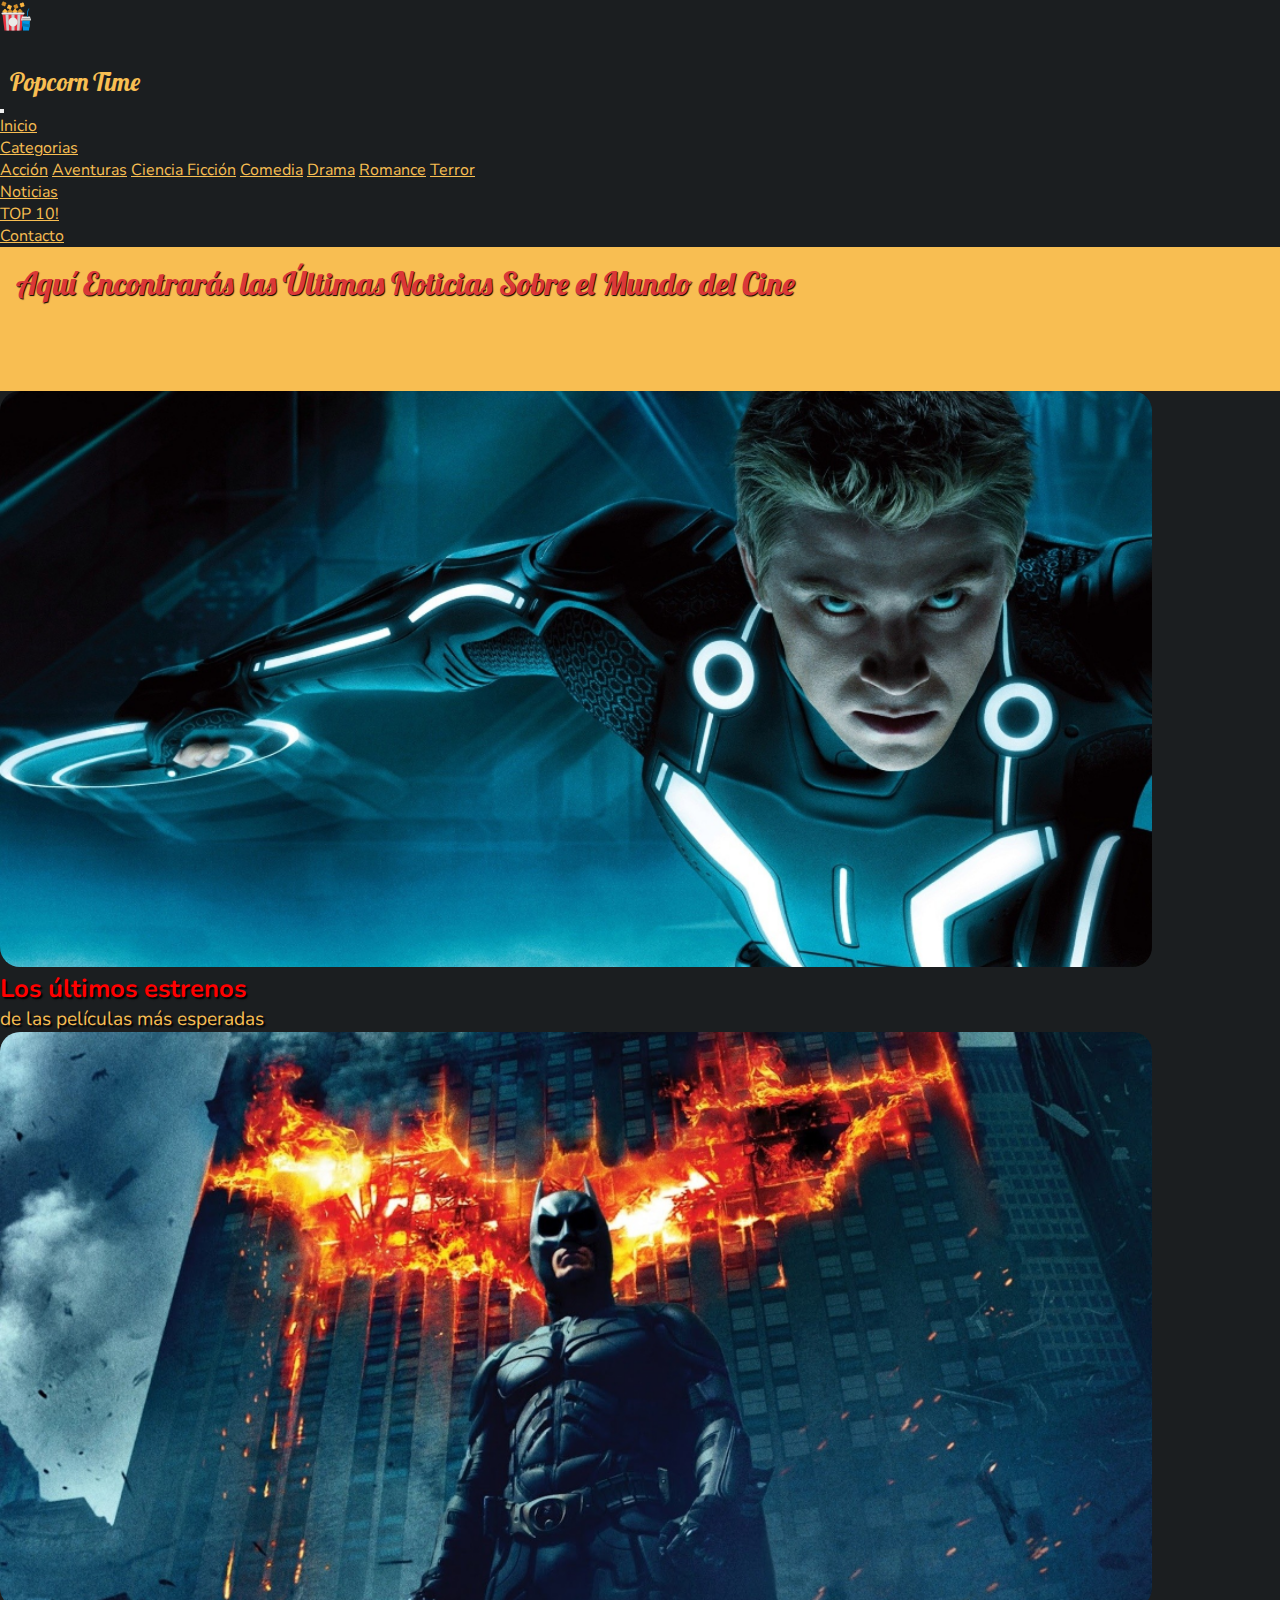
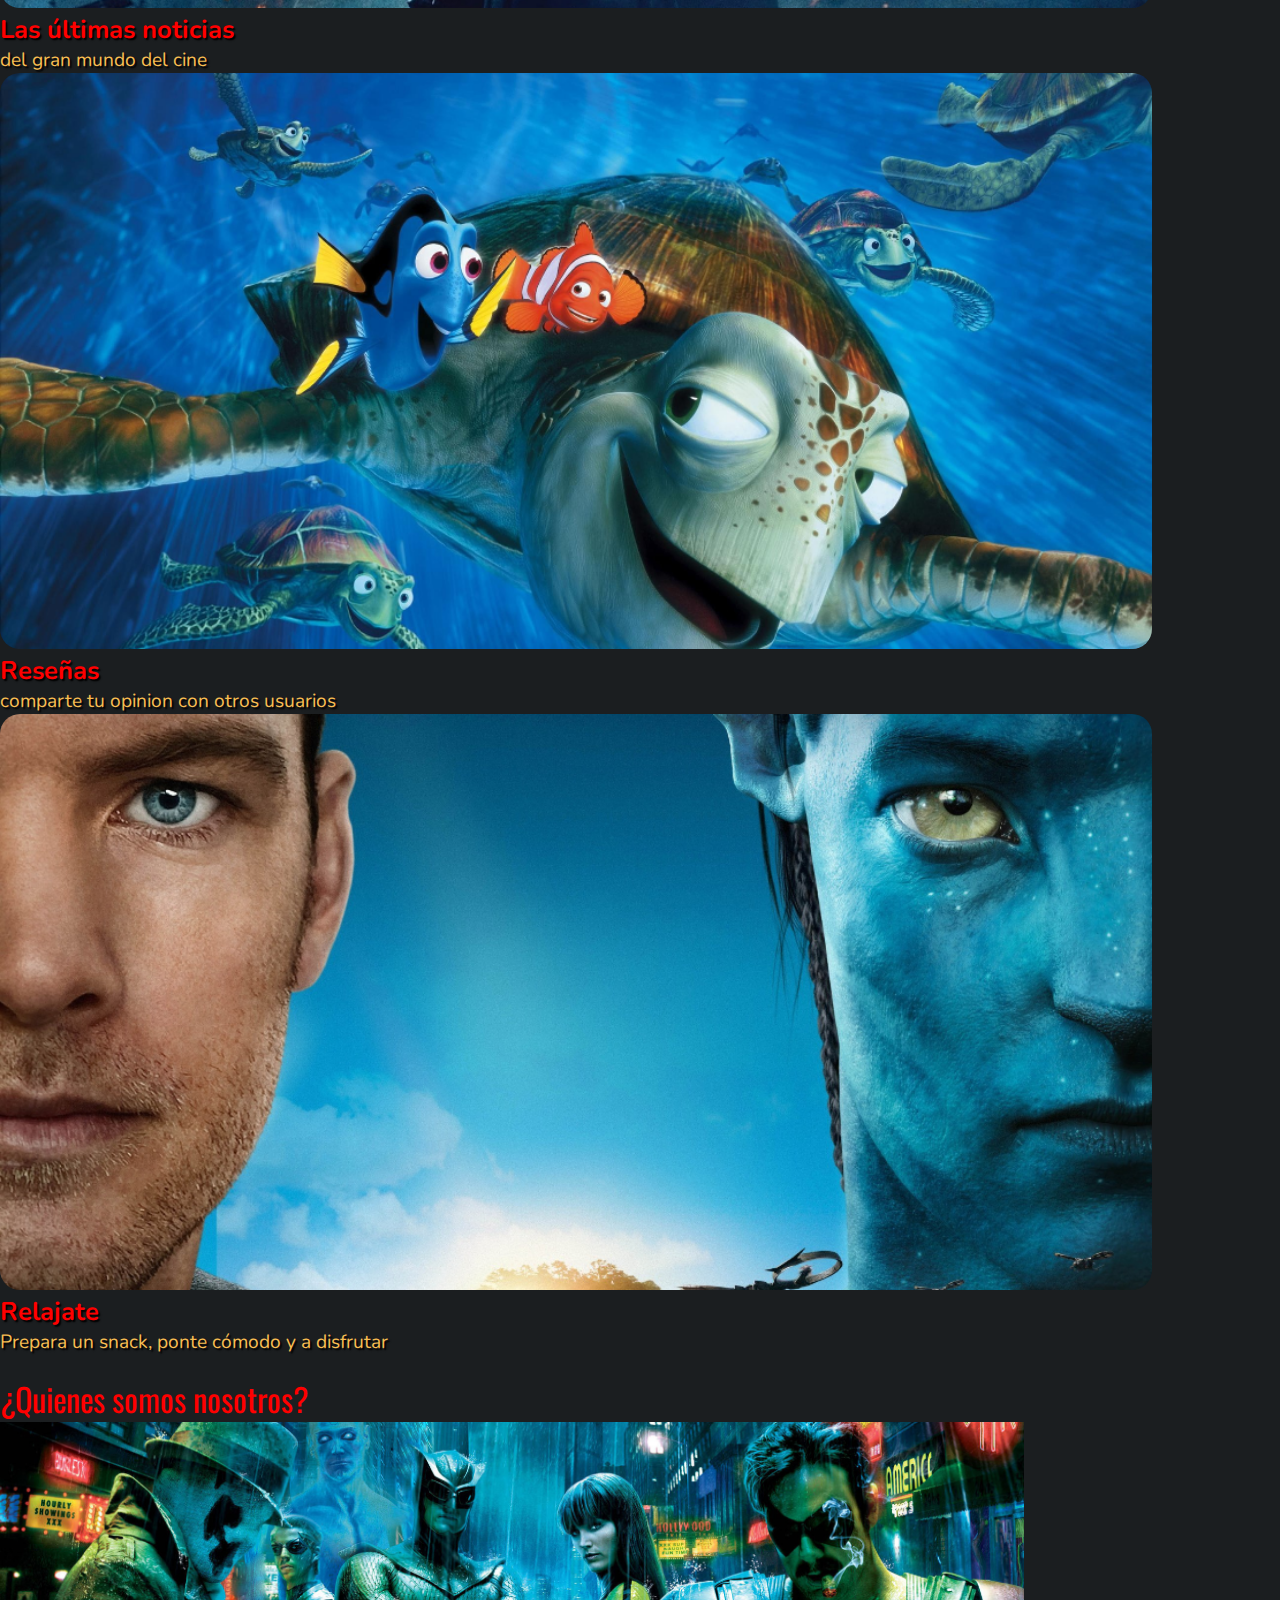
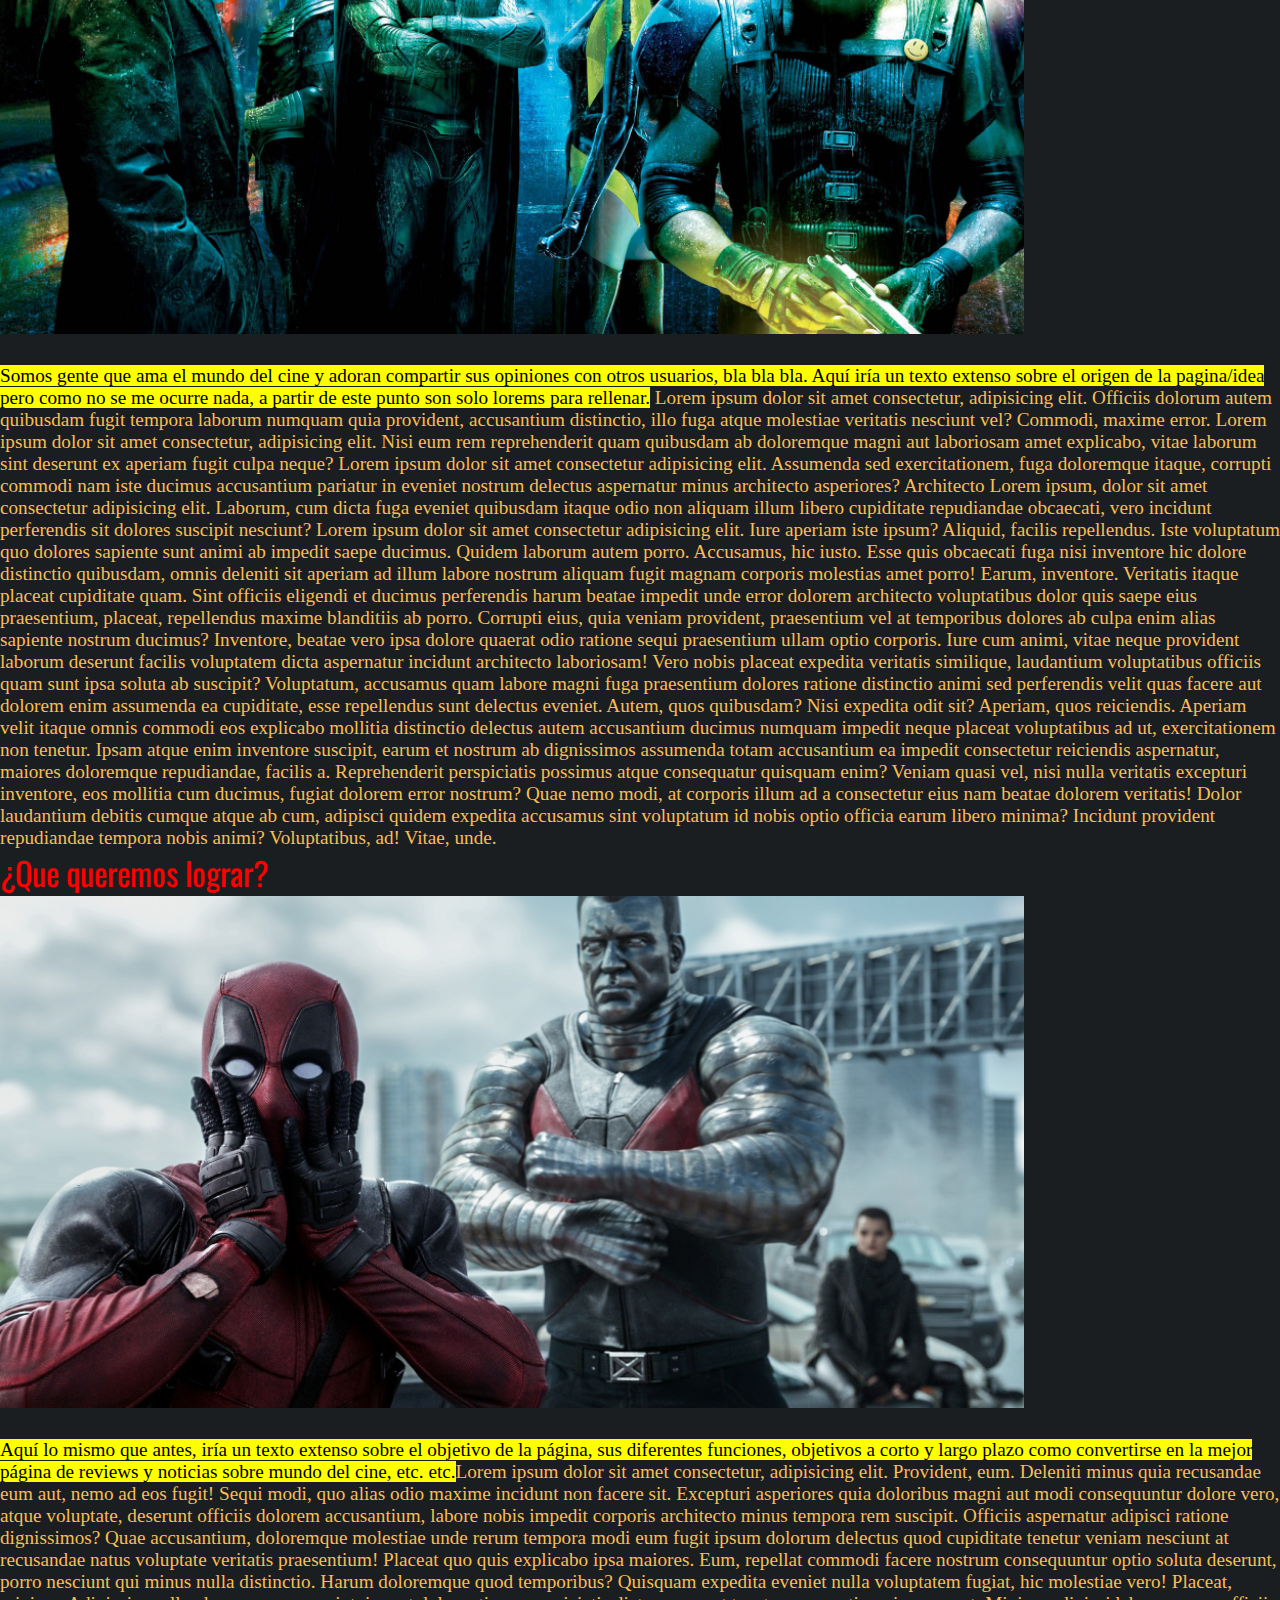
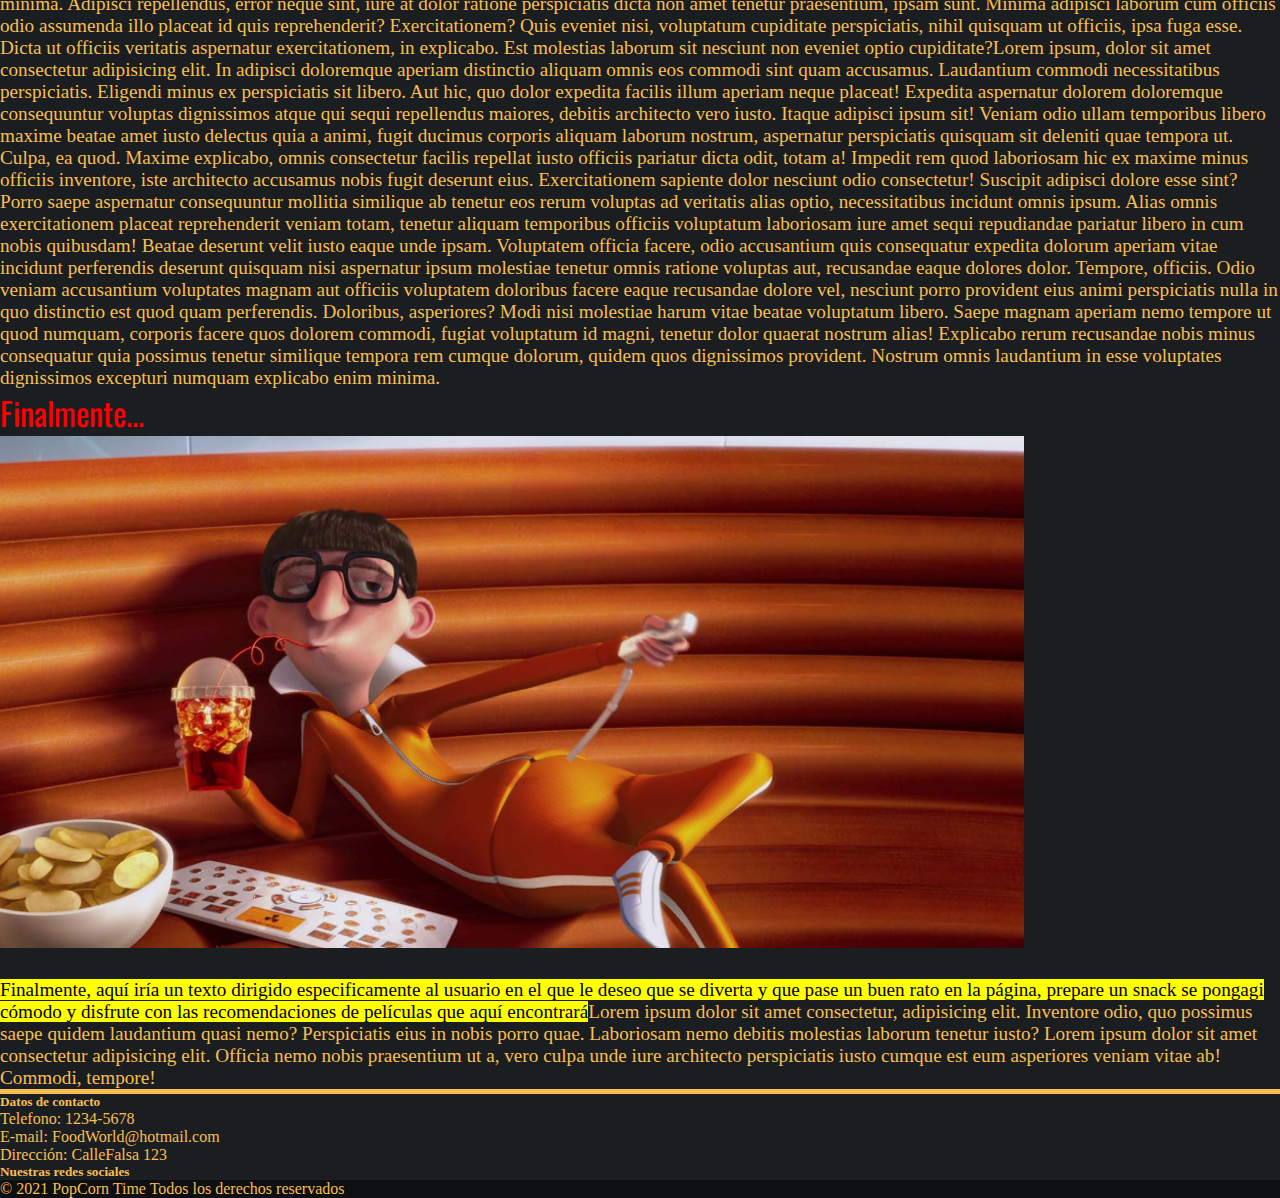
==== index.html @ 44a339ab "Cambios para segunda entrega del proyecto final" ====
<!DOCTYPE html>
<html lang="es">
<head>
    <meta charset="UTF-8">
    <meta http-equiv="X-UA-Compatible" content="IE=edge">
    <meta name="viewport" content="width=device-width, initial-scale=1.0">
    <!-- Font Awesome -->
    <link rel="stylesheet" href="https://cdnjs.cloudflare.com/ajax/libs/font-awesome/6.0.0-beta3/css/all.min.css"
    integrity="sha512-Fo3rlrZj/k7ujTnHg4CGR2D7kSs0v4LLanw2qksYuRlEzO+tcaEPQogQ0KaoGN26/zrn20ImR1DfuLWnOo7aBA=="
    crossorigin="anonymous" referrerpolicy="no-referrer" />
    <!-- Google Fonts -->
    <link rel="preconnect" href="https://fonts.googleapis.com">
    <link rel="preconnect" href="https://fonts.gstatic.com" crossorigin>
    <link href="https://fonts.googleapis.com/css2?family=Pushster&display=swap" rel="stylesheet">

    <link rel="preconnect" href="https://fonts.googleapis.com">
    <link rel="preconnect" href="https://fonts.gstatic.com" crossorigin>
    <link href="https://fonts.googleapis.com/css2?family=Nunito:wght@700&display=swap" rel="stylesheet">

    <link rel="preconnect" href="https://fonts.googleapis.com">
    <link rel="preconnect" href="https://fonts.gstatic.com" crossorigin>
    <link href="https://fonts.googleapis.com/css2?family=Barlow&family=Oswald&display=swap" rel="stylesheet">

    <!-- Animate.css -->
    <link rel="stylesheet" href="https://cdnjs.cloudflare.com/ajax/libs/animate.css/4.1.1/animate.min.css">
    <!-- Bootstrap -->
    <link rel="stylesheet" href="https://cdn.jsdelivr.net/npm/bootstrap@4.6.1/dist/css/bootstrap.min.css"
        integrity="sha384-zCbKRCUGaJDkqS1kPbPd7TveP5iyJE0EjAuZQTgFLD2ylzuqKfdKlfG/eSrtxUkn" crossorigin="anonymous">
    <!-- Mi CSS -->
    <link rel="stylesheet" href="css/estilos.css">

    <title>Home</title>
</head>

<!-- Inicio Barra de navegación -->
<body>
    <nav class="navbar navbar-expand-lg navbar-dark bg-dark">
        <img src="assets/icons/popcorn.png" class="logoimg"  alt="Logo">
        <p class="navbar-brand" id="logo" href="#">Popcorn Time</p>
        <button class="navbar-toggler navbar-toggler-right collapsed" type="button" data-toggle="collapse"
            data-target="#navb" aria-expanded="false">
            <span class="navbar-toggler-icon"></span>
        </button>

        <div class="navbar-collapse collapse" id="navb">
            <ul class="menu navbar-nav ml-auto" id="nav">
                <li class="nav-item active">
                    <a class="nav-link" href="#">Inicio</a>
                </li>
                <li class="nav-item active dropdown">
                    <a class="menu nav-link dropdown-toggle" href="#" data-toggle="dropdown">
                      Categorias
                    </a>
                    <div class="dropdown-menu bg-dark">
                      <a class="dropdown-item dropitem" href="#">Acción</a>
                      <a class="dropdown-item dropitem" href="#">Aventuras</a>
                      <a class="dropdown-item dropitem" href="#">Ciencia Ficción</a>
                      <a class="dropdown-item dropitem" href="#">Comedia</a>
                      <a class="dropdown-item dropitem" href="#">Drama</a>
                      <a class="dropdown-item dropitem" href="#">Romance</a>
                      <a class="dropdown-item dropitem" href="#">Terror</a>
                    </div>
                  </li>
                <li class="nav-item active">
                    <a class="nav-link" href="#">Noticias</a>
                </li>
                <li class="nav-item active top10">
                    <a class="nav-link" href="#">TOP 10!</a>
                </li>
                <li class="nav-item active">
                    <a class="nav-link" href="pag/contacto.html">Contacto</a>
                </li>
            </ul>
        </div>
    </nav>
    <!-- Fin de barra de navegación -->

<div class="container-fluid" id="title">
    <p class="text-center animate__animated animate__zoomIn">Aquí Encontrarás las Últimas Noticias Sobre el Mundo del Cine </p>
</div>  

    <!-- Inicio Carousel -->
    <div class="car">
        <div id="demo" class="carousel slide" data-ride="carousel">
    
            <ul class="carousel-indicators">
              <li data-target="#demo" data-slide-to="0" class="active"></li>
              <li data-target="#demo" data-slide-to="1"></li>
              <li data-target="#demo" data-slide-to="2"></li>
              <li data-target="#demo" data-slide-to="3"></li>
            </ul>
          
            <div class="carousel-inner">
              <div class="carousel-item active">
                <img class="img-fluid mx-auto d-block" src="assets/img/car1.png" alt="Img1">
                    <div class="carousel-caption">
                        <h3 class="size3">Los últimos estrenos</h3>
                        <p class="size2">de las películas más esperadas</p>
                    </div>
              </div>
              <div class="carousel-item">
                <a href="#"><img class="img-fluid mx-auto d-block" src="assets/img/car2.png" alt="Img2"></a>
                    <div class="carousel-caption">
                        <h3 class="size3">Las últimas noticias</h3>
                        <p class="size2">del gran mundo del cine</p>
                    </div>
              </div>
              <div class="carousel-item">
                <img class="img-fluid mx-auto d-block" src="assets/img/car3.png" alt="Img3">
                    <div class="carousel-caption">
                        <h3 class="size3">Reseñas</h3>
                        <p class="size2">comparte tu opinion con otros usuarios</p>
                    </div>
              </div>
              <div class="carousel-item">
                <img class="img-fluid mx-auto d-block" src="assets/img/car4.png" alt="Img4">
                    <div class="carousel-caption">
                        <h3 class="size3">Relajate</h3>
                        <p class="size2">Prepara un snack, ponte cómodo y a disfrutar</p>
                    </div>
              </div>
            </div>
          
            <a class="carousel-control-prev" href="#demo" data-slide="prev">
              <span class="carousel-control-prev-icon"></span>
            </a>
            <a class="carousel-control-next" href="#demo" data-slide="next">
              <span class="carousel-control-next-icon"></span>
            </a>
          
        </div>
    </div>
<!-- Fin del carousel -->

<p class="sectitle text-center color5 size4">¿Quienes somos nosotros?</p>
<img class="img-fluid rounded mx-auto d-block image"  src="assets/img/index1.png" alt="img3"> 

<div class="container">
        <p class="text-center color1 size2">
        <mark>Somos gente que ama el mundo del cine y adoran compartir sus opiniones con otros usuarios, bla bla bla. Aquí iría un texto extenso sobre el origen de la pagina/idea pero como no se me ocurre nada, a partir de este punto son solo lorems para rellenar.</mark> Lorem ipsum dolor sit amet consectetur, adipisicing elit. Officiis dolorum autem quibusdam fugit tempora laborum numquam quia provident, accusantium distinctio, illo fuga atque molestiae veritatis nesciunt vel? Commodi, maxime error. Lorem ipsum dolor sit amet consectetur, adipisicing elit. Nisi eum rem reprehenderit quam quibusdam ab doloremque magni aut laboriosam amet explicabo, vitae laborum sint deserunt ex aperiam fugit culpa neque? Lorem ipsum dolor sit amet consectetur adipisicing elit. Assumenda sed exercitationem, fuga doloremque itaque, corrupti commodi nam iste ducimus accusantium pariatur in eveniet nostrum delectus aspernatur minus architecto asperiores? Architecto Lorem ipsum, dolor sit amet consectetur adipisicing elit. Laborum, cum dicta fuga eveniet quibusdam itaque odio non aliquam illum libero cupiditate repudiandae obcaecati, vero incidunt perferendis sit dolores suscipit nesciunt?
        Lorem ipsum dolor sit amet consectetur adipisicing elit. Iure aperiam iste ipsum? Aliquid, facilis repellendus. Iste voluptatum quo dolores sapiente sunt animi ab impedit saepe ducimus. Quidem laborum autem porro.
        Accusamus, hic iusto. Esse quis obcaecati fuga nisi inventore hic dolore distinctio quibusdam, omnis deleniti sit aperiam ad illum labore nostrum aliquam fugit magnam corporis molestias amet porro! Earum, inventore.
        Veritatis itaque placeat cupiditate quam. Sint officiis eligendi et ducimus perferendis harum beatae impedit unde error dolorem architecto voluptatibus dolor quis saepe eius praesentium, placeat, repellendus maxime blanditiis ab porro.
        Corrupti eius, quia veniam provident, praesentium vel at temporibus dolores ab culpa enim alias sapiente nostrum ducimus? Inventore, beatae vero ipsa dolore quaerat odio ratione sequi praesentium ullam optio corporis.
        Iure cum animi, vitae neque provident laborum deserunt facilis voluptatem dicta aspernatur incidunt architecto laboriosam! Vero nobis placeat expedita veritatis similique, laudantium voluptatibus officiis quam sunt ipsa soluta ab suscipit?
        Voluptatum, accusamus quam labore magni fuga praesentium dolores ratione distinctio animi sed perferendis velit quas facere aut dolorem enim assumenda ea cupiditate, esse repellendus sunt delectus eveniet. Autem, quos quibusdam?
        Nisi expedita odit sit? Aperiam, quos reiciendis. Aperiam velit itaque omnis commodi eos explicabo mollitia distinctio delectus autem accusantium ducimus numquam impedit neque placeat voluptatibus ad ut, exercitationem non tenetur.
        Ipsam atque enim inventore suscipit, earum et nostrum ab dignissimos assumenda totam accusantium ea impedit consectetur reiciendis aspernatur, maiores doloremque repudiandae, facilis a. Reprehenderit perspiciatis possimus atque consequatur quisquam enim?
        Veniam quasi vel, nisi nulla veritatis excepturi inventore, eos mollitia cum ducimus, fugiat dolorem error nostrum? Quae nemo modi, at corporis illum ad a consectetur eius nam beatae dolorem veritatis!
        Dolor laudantium debitis cumque atque ab cum, adipisci quidem expedita accusamus sint voluptatum id nobis optio officia earum libero minima? Incidunt provident repudiandae tempora nobis animi? Voluptatibus, ad! Vitae, unde.
        </p> 

</div>

<p class="sectitle text-center color5 size4">¿Que queremos lograr?</p>
<img class="img-fluid rounded mx-auto d-block image"  src="assets/img/index2.png" alt="img2">

<div class="container">
        <p class="text-center color1 size2">
        <mark>Aquí lo mismo que antes, iría un texto extenso sobre el objetivo de la página, sus diferentes funciones, objetivos a corto y largo plazo como convertirse en la mejor página de reviews y noticias sobre mundo del cine, etc. etc.</mark>Lorem ipsum dolor sit amet consectetur, adipisicing elit. Provident, eum. Deleniti minus quia recusandae eum aut, nemo ad eos fugit! Sequi modi, quo alias odio maxime incidunt non facere sit.
        Excepturi asperiores quia doloribus magni aut modi consequuntur dolore vero, atque voluptate, deserunt officiis dolorem accusantium, labore nobis impedit corporis architecto minus tempora rem suscipit. Officiis aspernatur adipisci ratione dignissimos?
        Quae accusantium, doloremque molestiae unde rerum tempora modi eum fugit ipsum dolorum delectus quod cupiditate tenetur veniam nesciunt at recusandae natus voluptate veritatis praesentium! Placeat quo quis explicabo ipsa maiores.
        Eum, repellat commodi facere nostrum consequuntur optio soluta deserunt, porro nesciunt qui minus nulla distinctio. Harum doloremque quod temporibus? Quisquam expedita eveniet nulla voluptatem fugiat, hic molestiae vero! Placeat, minima.
        Adipisci repellendus, error neque sint, iure at dolor ratione perspiciatis dicta non amet tenetur praesentium, ipsam sunt. Minima adipisci laborum cum officiis odio assumenda illo placeat id quis reprehenderit? Exercitationem?
        Quis eveniet nisi, voluptatum cupiditate perspiciatis, nihil quisquam ut officiis, ipsa fuga esse. Dicta ut officiis veritatis aspernatur exercitationem, in explicabo. Est molestias laborum sit nesciunt non eveniet optio cupiditate?Lorem ipsum, dolor sit amet consectetur adipisicing elit. In adipisci doloremque aperiam distinctio aliquam omnis eos commodi sint quam accusamus. Laudantium commodi necessitatibus perspiciatis. Eligendi minus ex perspiciatis sit libero.
        Aut hic, quo dolor expedita facilis illum aperiam neque placeat! Expedita aspernatur dolorem doloremque consequuntur voluptas dignissimos atque qui sequi repellendus maiores, debitis architecto vero iusto. Itaque adipisci ipsum sit!
        Veniam odio ullam temporibus libero maxime beatae amet iusto delectus quia a animi, fugit ducimus corporis aliquam laborum nostrum, aspernatur perspiciatis quisquam sit deleniti quae tempora ut. Culpa, ea quod.
        Maxime explicabo, omnis consectetur facilis repellat iusto officiis pariatur dicta odit, totam a! Impedit rem quod laboriosam hic ex maxime minus officiis inventore, iste architecto accusamus nobis fugit deserunt eius.
        Exercitationem sapiente dolor nesciunt odio consectetur! Suscipit adipisci dolore esse sint? Porro saepe aspernatur consequuntur mollitia similique ab tenetur eos rerum voluptas ad veritatis alias optio, necessitatibus incidunt omnis ipsum.
        Alias omnis exercitationem placeat reprehenderit veniam totam, tenetur aliquam temporibus officiis voluptatum laboriosam iure amet sequi repudiandae pariatur libero in cum nobis quibusdam! Beatae deserunt velit iusto eaque unde ipsam.
        Voluptatem officia facere, odio accusantium quis consequatur expedita dolorum aperiam vitae incidunt perferendis deserunt quisquam nisi aspernatur ipsum molestiae tenetur omnis ratione voluptas aut, recusandae eaque dolores dolor. Tempore, officiis.
        Odio veniam accusantium voluptates magnam aut officiis voluptatem doloribus facere eaque recusandae dolore vel, nesciunt porro provident eius animi perspiciatis nulla in quo distinctio est quod quam perferendis. Doloribus, asperiores?
        Modi nisi molestiae harum vitae beatae voluptatum libero. Saepe magnam aperiam nemo tempore ut quod numquam, corporis facere quos dolorem commodi, fugiat voluptatum id magni, tenetur dolor quaerat nostrum alias!
        Explicabo rerum recusandae nobis minus consequatur quia possimus tenetur similique tempora rem cumque dolorum, quidem quos dignissimos provident. Nostrum omnis laudantium in esse voluptates dignissimos excepturi numquam explicabo enim minima.
        </p>
</div>

<p class="sectitle text-center color5 size4">Finalmente...</p>
<img class="img-fluid rounded mx-auto d-block image"  src="assets/img/index3.png" alt="img2">

<div class="container">
    <p class="text-center color1 size2">
        <mark>Finalmente, aquí iría un texto dirigido especificamente al usuario en el que le deseo que se diverta y que pase un buen rato en la página, prepare un snack se pongagi cómodo y disfrute con las recomendaciones de películas que aquí encontrará</mark>Lorem ipsum dolor sit amet consectetur, adipisicing elit. Inventore odio, quo possimus saepe quidem laudantium quasi nemo? Perspiciatis eius in nobis porro quae. Laboriosam nemo debitis molestias laborum tenetur iusto?
        Lorem ipsum dolor sit amet consectetur adipisicing elit. Officia nemo nobis praesentium ut a, vero culpa unde iure architecto perspiciatis iusto cumque est eum asperiores veniam vitae ab! Commodi, tempore!
    </p>
</div>
<div>

</div>

<!-- Inicio del footer -->

<div class="footerdiv container-fluid"></div>
<!-- Esto es para hacer la linea coloreada para dividir el footer del resto de la página -->

<footer class="text-center color1 bg-dark">

    <div class="container p-4">
        <div class="row">
            <div class="col-lg-6 col-md-12 mb-4 mb-md-0">
                <h5 class="contact text-uppercase text-left">Datos de contacto</h5>
                <ul class="contact text-left">
                    <li>Telefono: 1234-5678</li>
                    <li>E-mail: FoodWorld@hotmail.com</li>
                    <li>Dirección: CalleFalsa 123</li>
                </ul>
            </div>
            <div class="col-lg-6 col-md-12 mb-4 mb-md-0">
                <h5 class="text-uppercase">Nuestras redes sociales</h5>
                <div class="social size4 col">
                    <a href="#"><i class="fab fa-facebook"></i></a>
                    <a href="#"><i class="fab fa-twitter"></i></a>
                    <a href="#"><i class="fab fa-instagram"></i></a>
                    <a href="#"><i class="fab fa-whatsapp"></i></a>
                </div>
                
            </div>
        </div>
    </div>
    <div class="text-center p-1" id="copyright">
     © 2021 PopCorn Time Todos los derechos reservados
    </div>

</footer>
<!-- Fin del footer -->



    <script src="https://cdn.jsdelivr.net/npm/jquery@3.5.1/dist/jquery.slim.min.js"
        integrity="sha384-DfXdz2htPH0lsSSs5nCTpuj/zy4C+OGpamoFVy38MVBnE+IbbVYUew+OrCXaRkfj" crossorigin="anonymous">
    </script>
    <script src="https://cdn.jsdelivr.net/npm/popper.js@1.16.1/dist/umd/popper.min.js"
        integrity="sha384-9/reFTGAW83EW2RDu2S0VKaIzap3H66lZH81PoYlFhbGU+6BZp6G7niu735Sk7lN" crossorigin="anonymous">
    </script>
    <script src="https://cdn.jsdelivr.net/npm/bootstrap@4.6.1/dist/js/bootstrap.min.js"
        integrity="sha384-VHvPCCyXqtD5DqJeNxl2dtTyhF78xXNXdkwX1CZeRusQfRKp+tA7hAShOK/B/fQ2" crossorigin="anonymous">
    </script>
</body>

</html>
---- css/estilos.css ----
*{
    margin: 0;
    padding: 0;
    box-sizing: border-box;
}
.row{
    margin-right: 0px;
    margin-left: 0px;
}
html{
    scroll-behavior: smooth;
}
p::selection{
    color: black;
    background: rgb(248, 190, 82);
}
a::selection{
    color: black;
    background: rgb(248, 190, 82);
}
 
/* Paleta de colores */
.color1{
   color: rgb(248, 190, 82); 
}
.color2{
    color: white;
}
.color3{
    color: black;
}
.color4{
    color: wheat;
}
.color5{
    color: red;
}

/* Tamaños */

.size1{
    font-size: 1vw;
}
.size2{
    font-size: 1.5vw;
}
.size3{
    font-size: 2vw;
}
.size4{
    font-size: 2.5vw;
}
.size5{
    font-size: 3vw;
}
/* ----------------- */

body{
    min-height: 100vh;
    background-color: #1b1e20;
}
.body2{
    min-height: 100vh;
    background-color: brown;
}
#logo{
    color: rgb(248, 190, 82);
    padding-left: 10px;
    font-size: 25px;
    font-family: 'Pushster', cursive;
}
.logoimg{
    padding-bottom: 30px;
}
#navb a{
    color: rgb(248, 190, 82);
    font-family: 'Nunito', sans-serif;
}
.navbar a:hover{
    background-color: rgb(81, 87, 94);
    border-radius: 10px;
}
#title{
    background-color: rgb(248, 190, 82);
}
#title p{
    color:rgb(218, 56, 56);
    text-shadow: 1px 1px 1px black;
    padding: 1rem;
    font-size: 2.5vw;
    font-family: 'Pushster', cursive;
}
#title2{
    background-color: rgb(248, 190, 82);
}
#title2 p{
    color:rgb(218, 56, 56);
    text-shadow: 1px 1px 1px black;
    padding: 1rem;
    font-size: 2.5vw;
    font-family: 'Nunito', sans-serif;
}

/* Inicio del carousel */
.car{
    padding-bottom: 20px;
}
.carousel-item .img-fluid {
    width:90%;
    height:100%;
}
.carousel-item h3{
    color: red;
    text-shadow: 1.5px 1.5px 1.5px black;
    font-family: 'Nunito', sans-serif;
}
.carousel-item p{
    color: rgb(248, 190, 82);
    text-shadow: 1.5px 1.5px 1.5px black;
    font-family: 'Nunito', sans-serif;
}
.carousel-inner img{
    border-radius: 20px;
}
/* Esto es para cambiar el color de los controles del carousel */
.carousel-indicators li{
    background-color: rgb(248, 190, 82);
}
.carousel-control-prev-icon{
    background-image: url("data:image/svg+xml;charset=utf8,%3Csvg xmlns='http://www.w3.org/2000/svg' fill='rgb(248, 190, 82)' viewBox='0 0 8 8'%3E%3Cpath d='M5.25 0l-4 4 4 4 1.5-1.5-2.5-2.5 2.5-2.5-1.5-1.5z'/%3E%3C/svg%3E")
}
.carousel-control-next-icon{
    background-image: url("data:image/svg+xml;charset=utf8,%3Csvg xmlns='http://www.w3.org/2000/svg' fill='rgb(248, 190, 82)' viewBox='0 0 8 8'%3E%3Cpath d='M2.75 0l-1.5 1.5 2.5 2.5-2.5 2.5 1.5 1.5 4-4-4-4z'/%3E%3C/svg%3E")
}
/* ---------------------- Fin del carousel ------------------- */


.image{
    width: 80%;
    padding-bottom: 3vh;
}
.sectitle{
    font-family: 'Barlow', sans-serif;
    font-family: 'Oswald', sans-serif;
}
form{    
    padding-left: 10px;
    padding-bottom: 30px;
}
label{
    color: rgb(248, 190, 82);
    font-family: 'Nunito', sans-serif;
}
iframe{
    padding-top: 5vh;
    max-width: 100%;
}




/* Inicio del footer */
.footerdiv{
    height:5px;
    background-color: rgb(248, 190, 82);
}
footer ul{
    list-style: none;
}
#copyright{
    background-color: rgba(0, 0, 0, 0.486);
}
.fab{
    color: rgb(248, 190, 82);
}
.social{
    letter-spacing: 5px;
}
.social i:hover{
    color: red;
}
/* Fin del footer */

@media (max-width: 991px){
    .contact{
    text-align: center !important;
    }
}
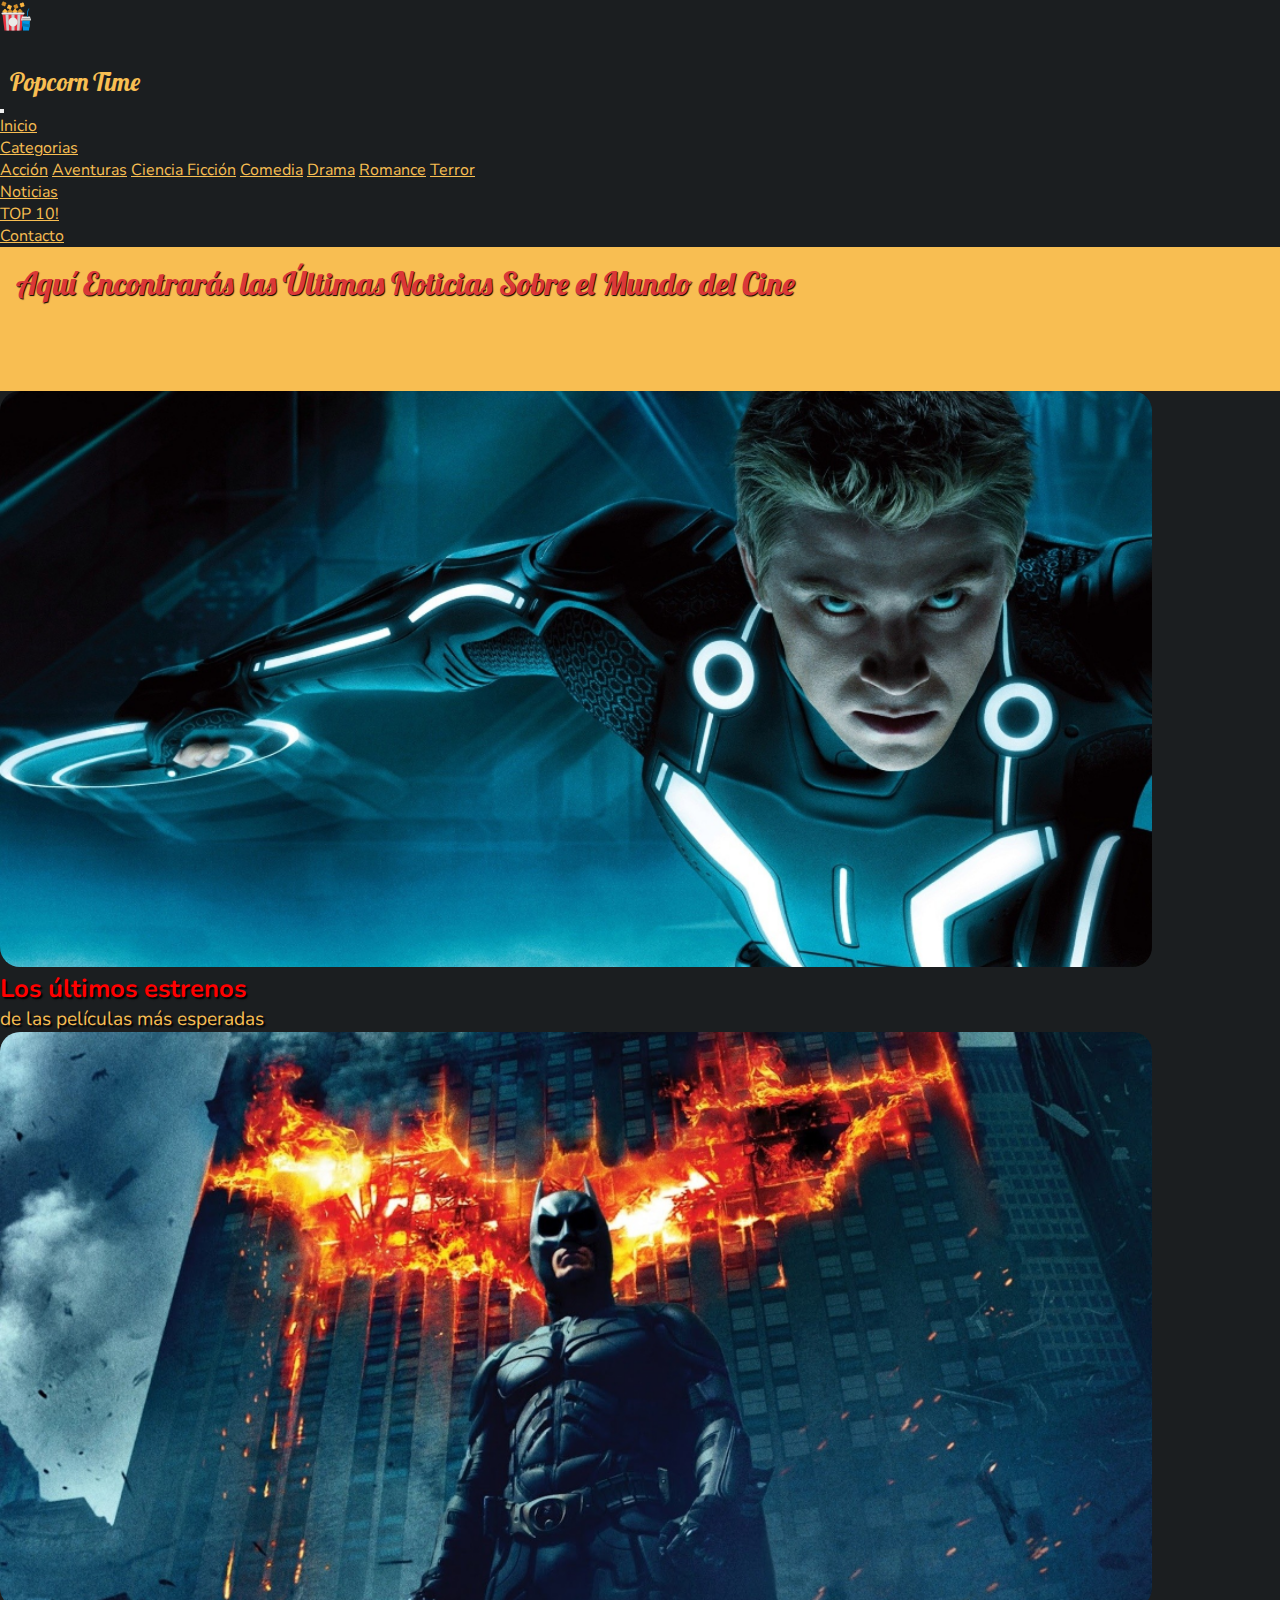
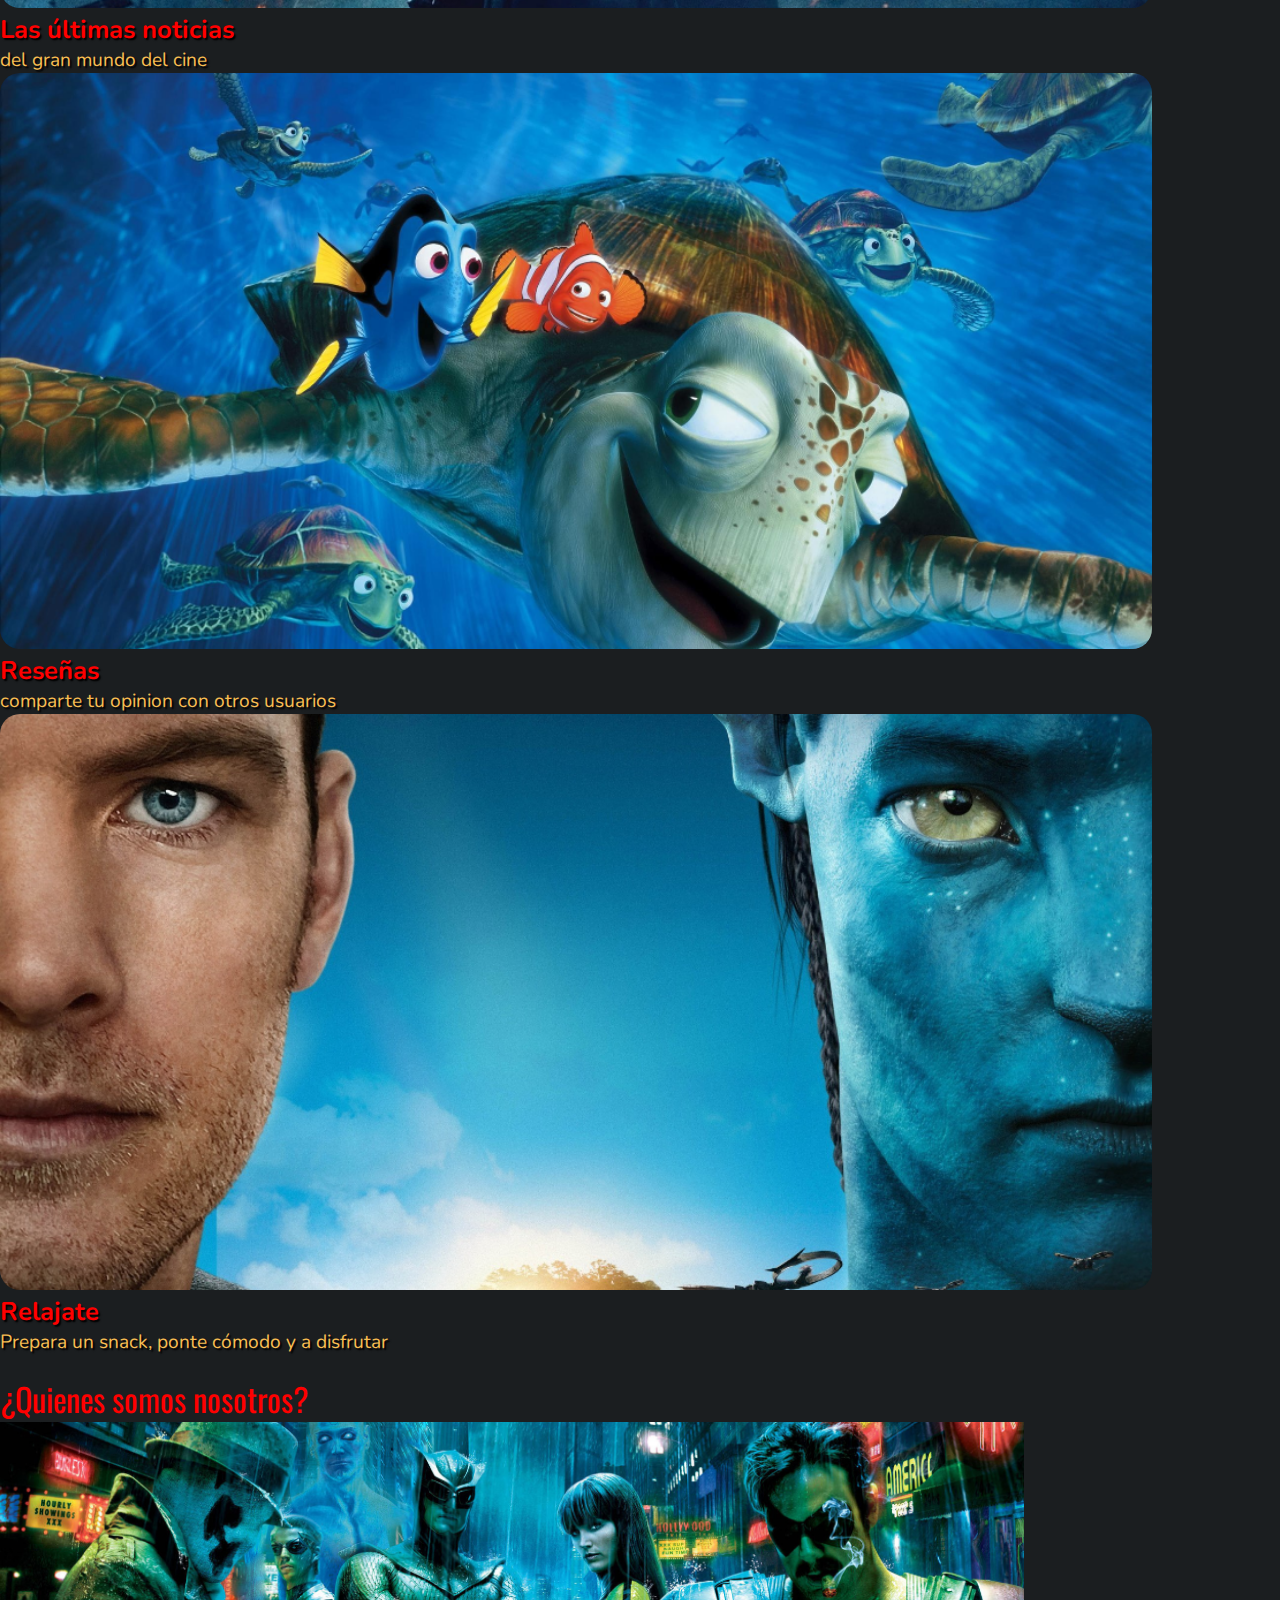
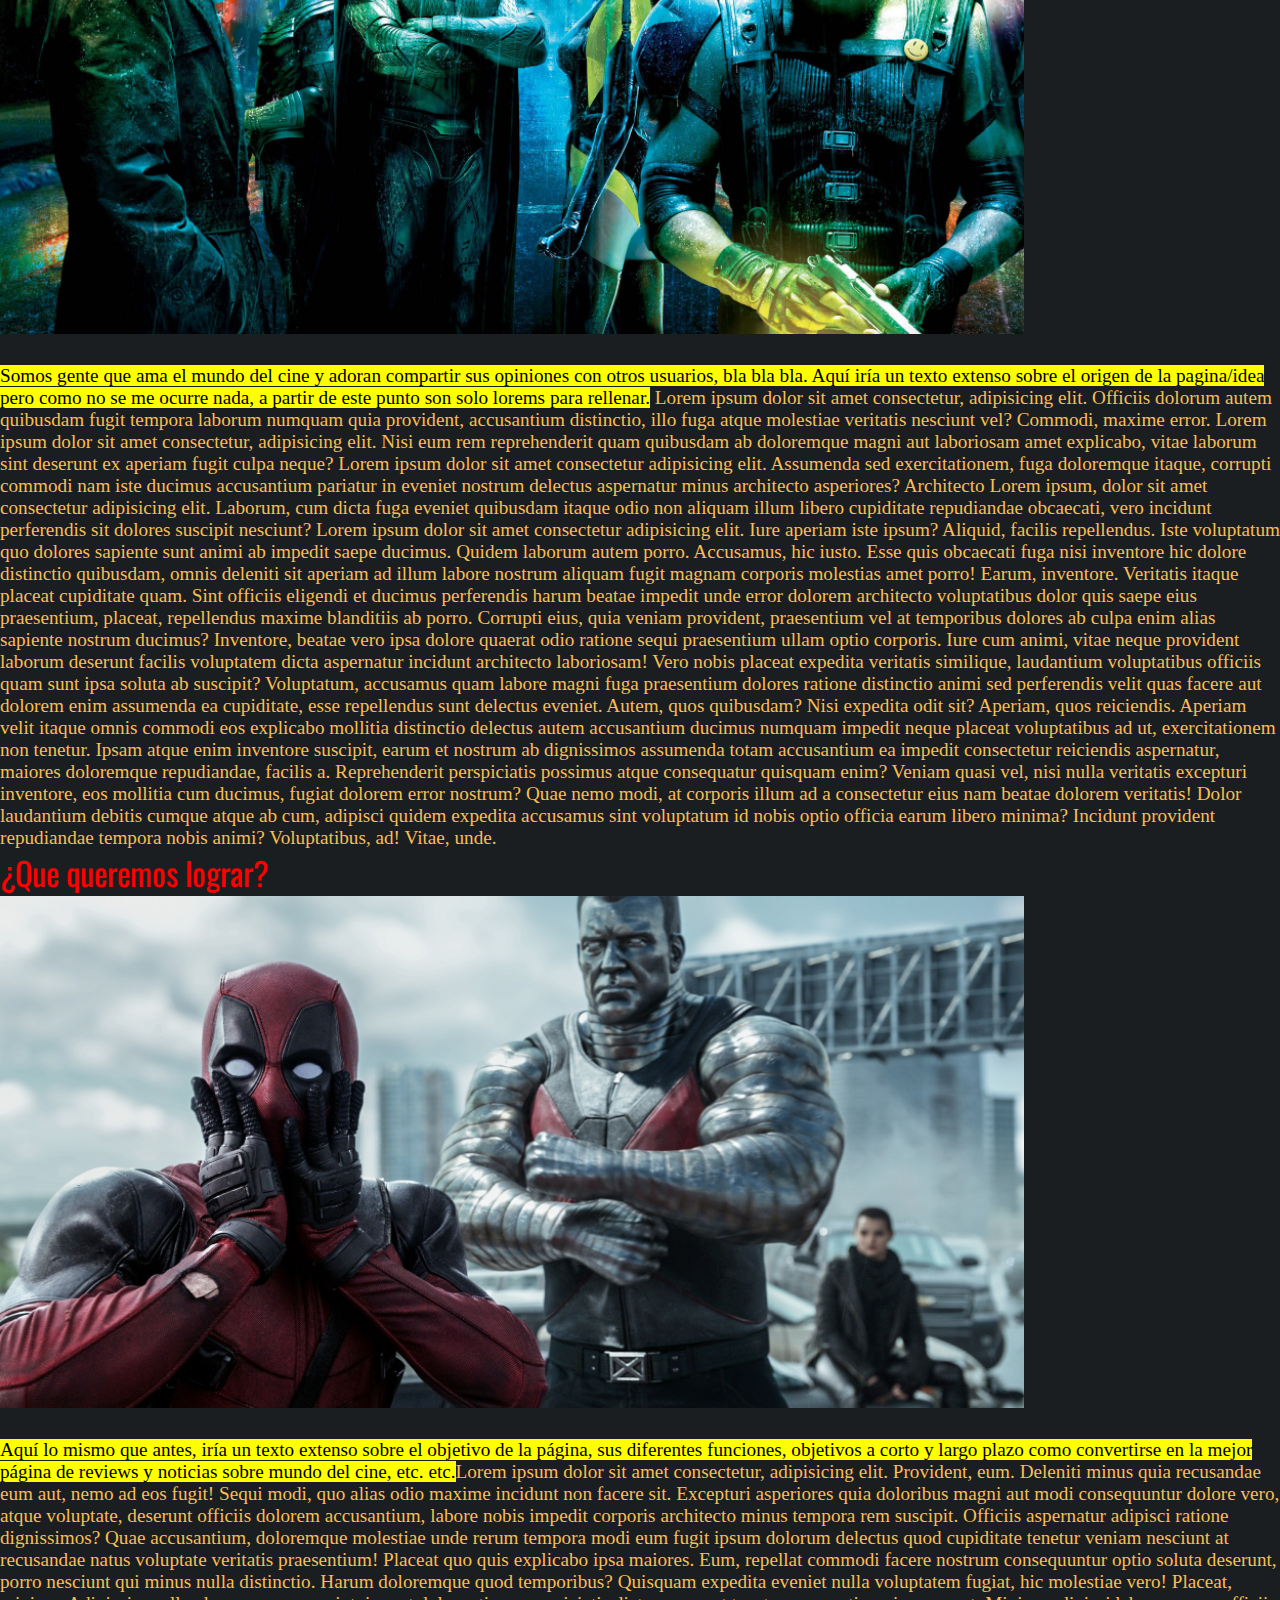
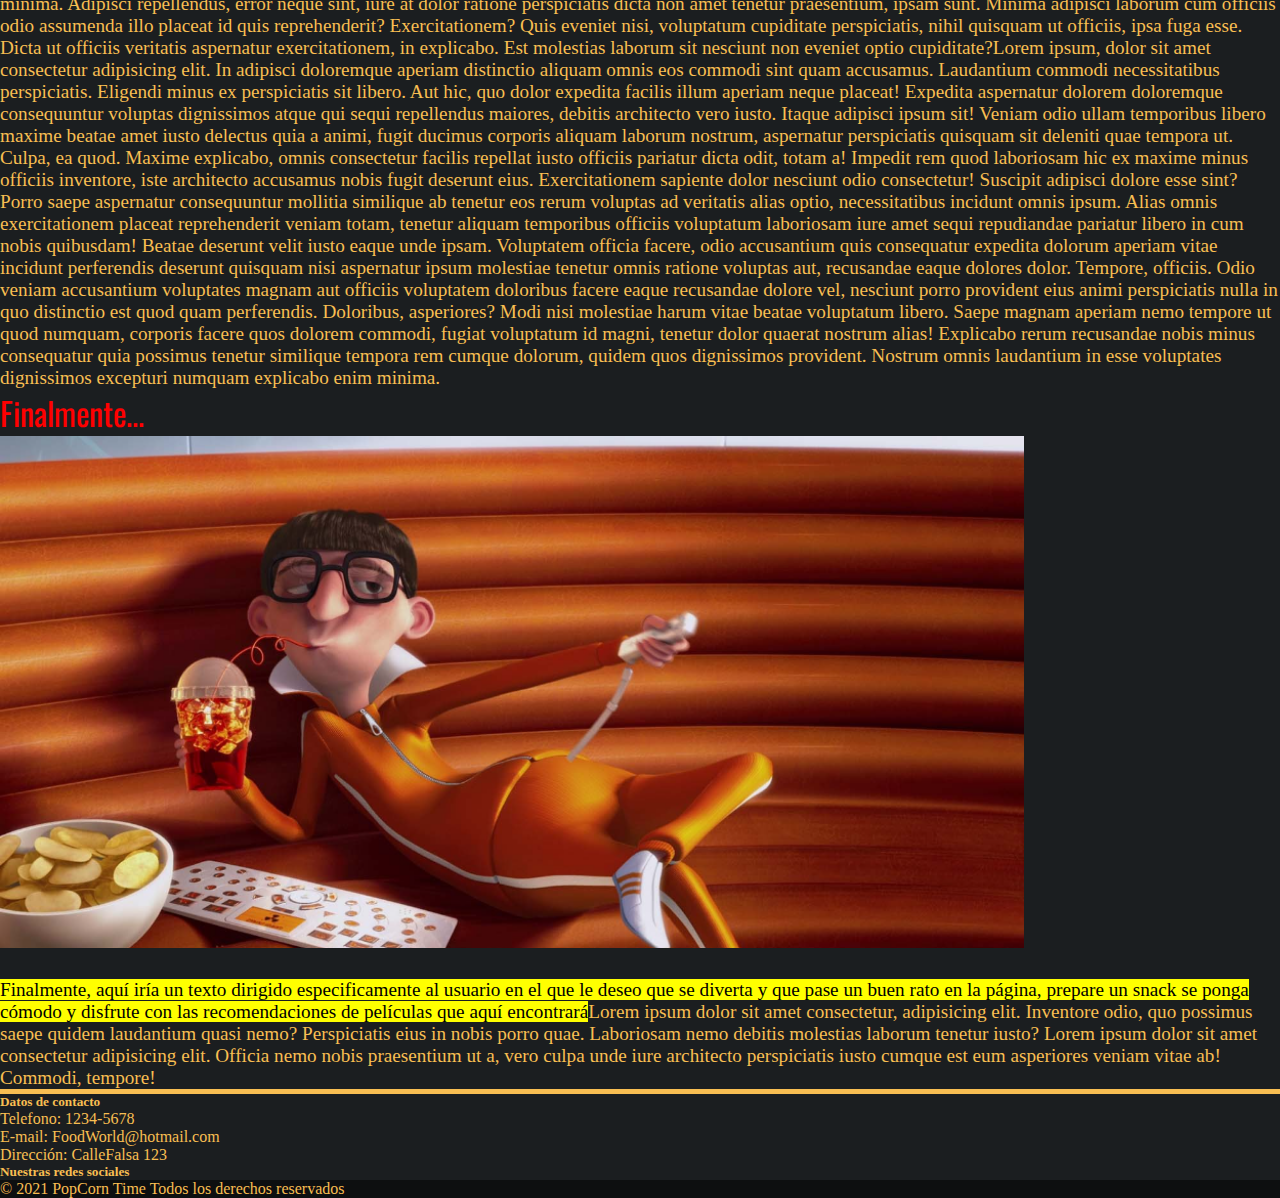
==== commit e4ffb476: "para probar" ====
--- a/index.html
+++ b/index.html
@@ -180,7 +180,7 @@
 
 <div class="container">
     <p class="text-center color1 size2">
-        <mark>Finalmente, aquí iría un texto dirigido especificamente al usuario en el que le deseo que se diverta y que pase un buen rato en la página, prepare un snack se pongagi cómodo y disfrute con las recomendaciones de películas que aquí encontrará</mark>Lorem ipsum dolor sit amet consectetur, adipisicing elit. Inventore odio, quo possimus saepe quidem laudantium quasi nemo? Perspiciatis eius in nobis porro quae. Laboriosam nemo debitis molestias laborum tenetur iusto?
+        <mark>Finalmente, aquí iría un texto dirigido especificamente al usuario en el que le deseo que se diverta y que pase un buen rato en la página, prepare un snack se ponga cómodo y disfrute con las recomendaciones de películas que aquí encontrará</mark>Lorem ipsum dolor sit amet consectetur, adipisicing elit. Inventore odio, quo possimus saepe quidem laudantium quasi nemo? Perspiciatis eius in nobis porro quae. Laboriosam nemo debitis molestias laborum tenetur iusto?
         Lorem ipsum dolor sit amet consectetur adipisicing elit. Officia nemo nobis praesentium ut a, vero culpa unde iure architecto perspiciatis iusto cumque est eum asperiores veniam vitae ab! Commodi, tempore!
     </p>
 </div>
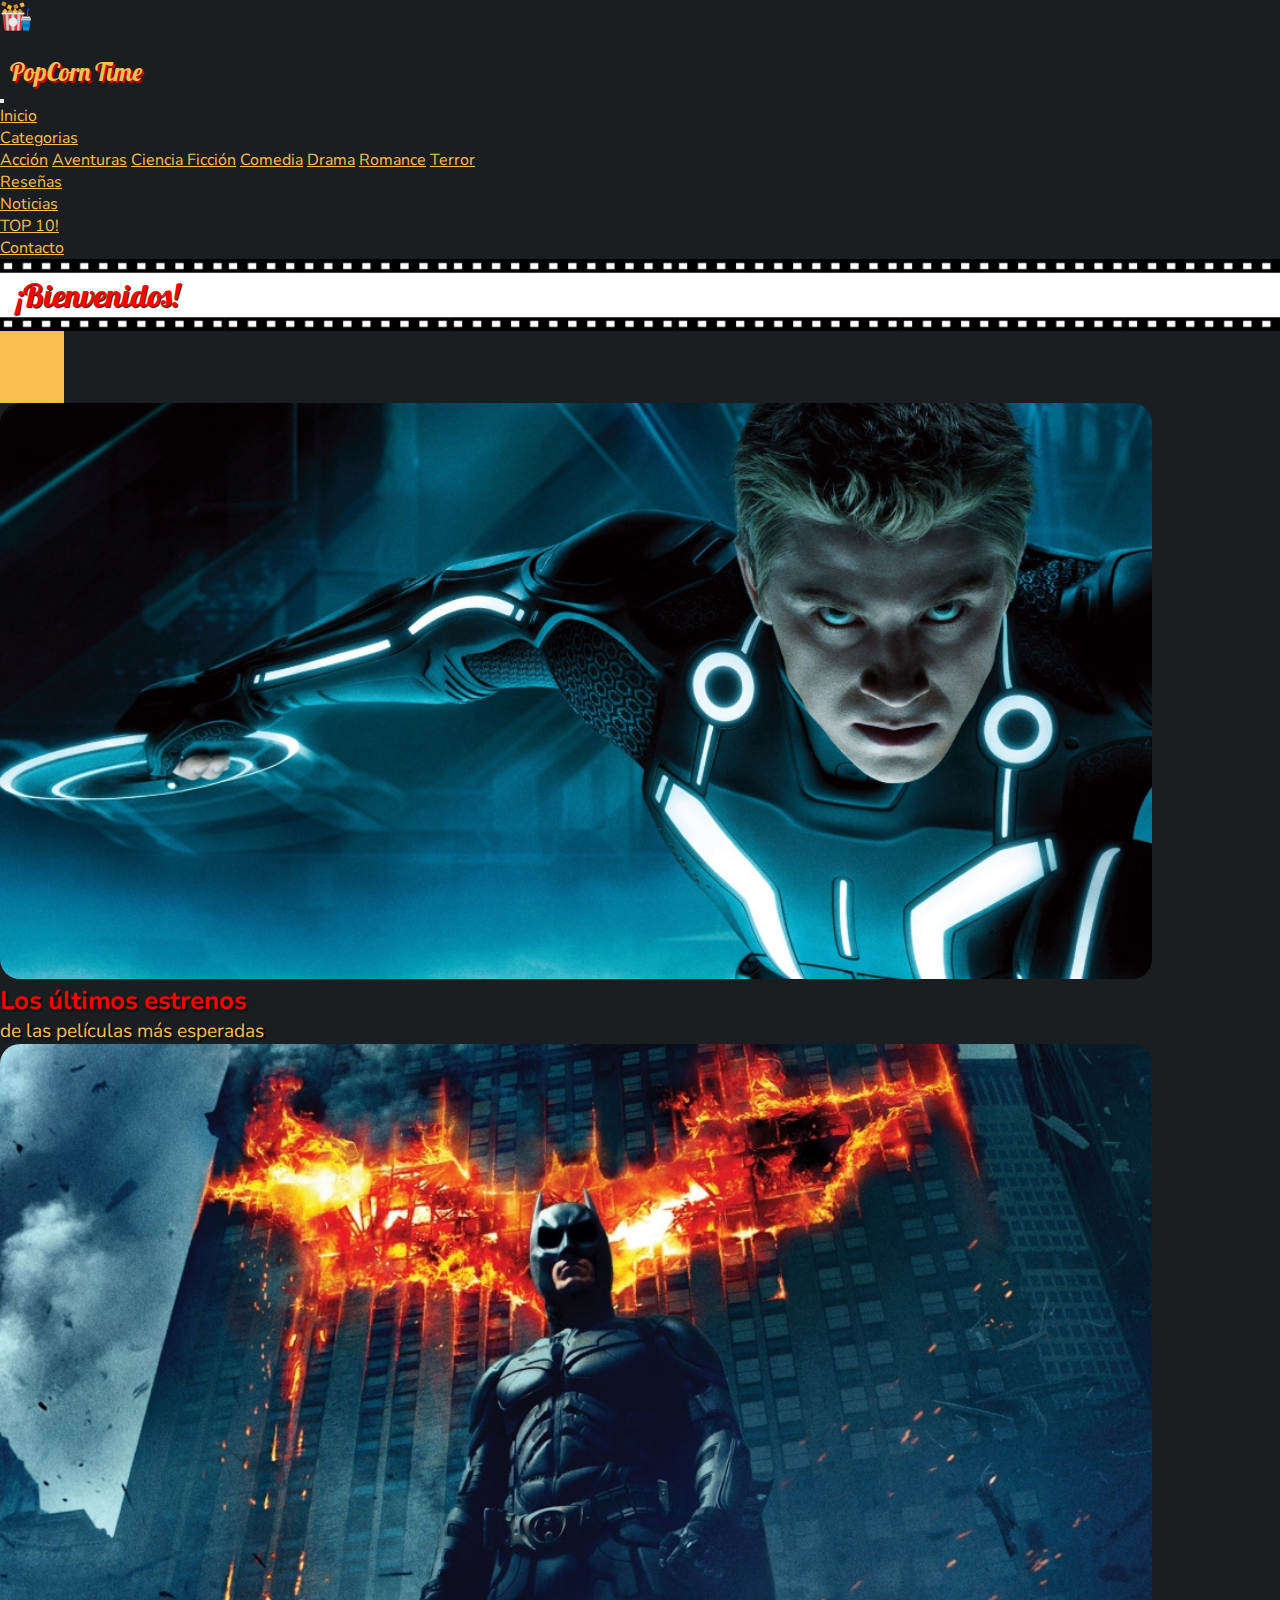
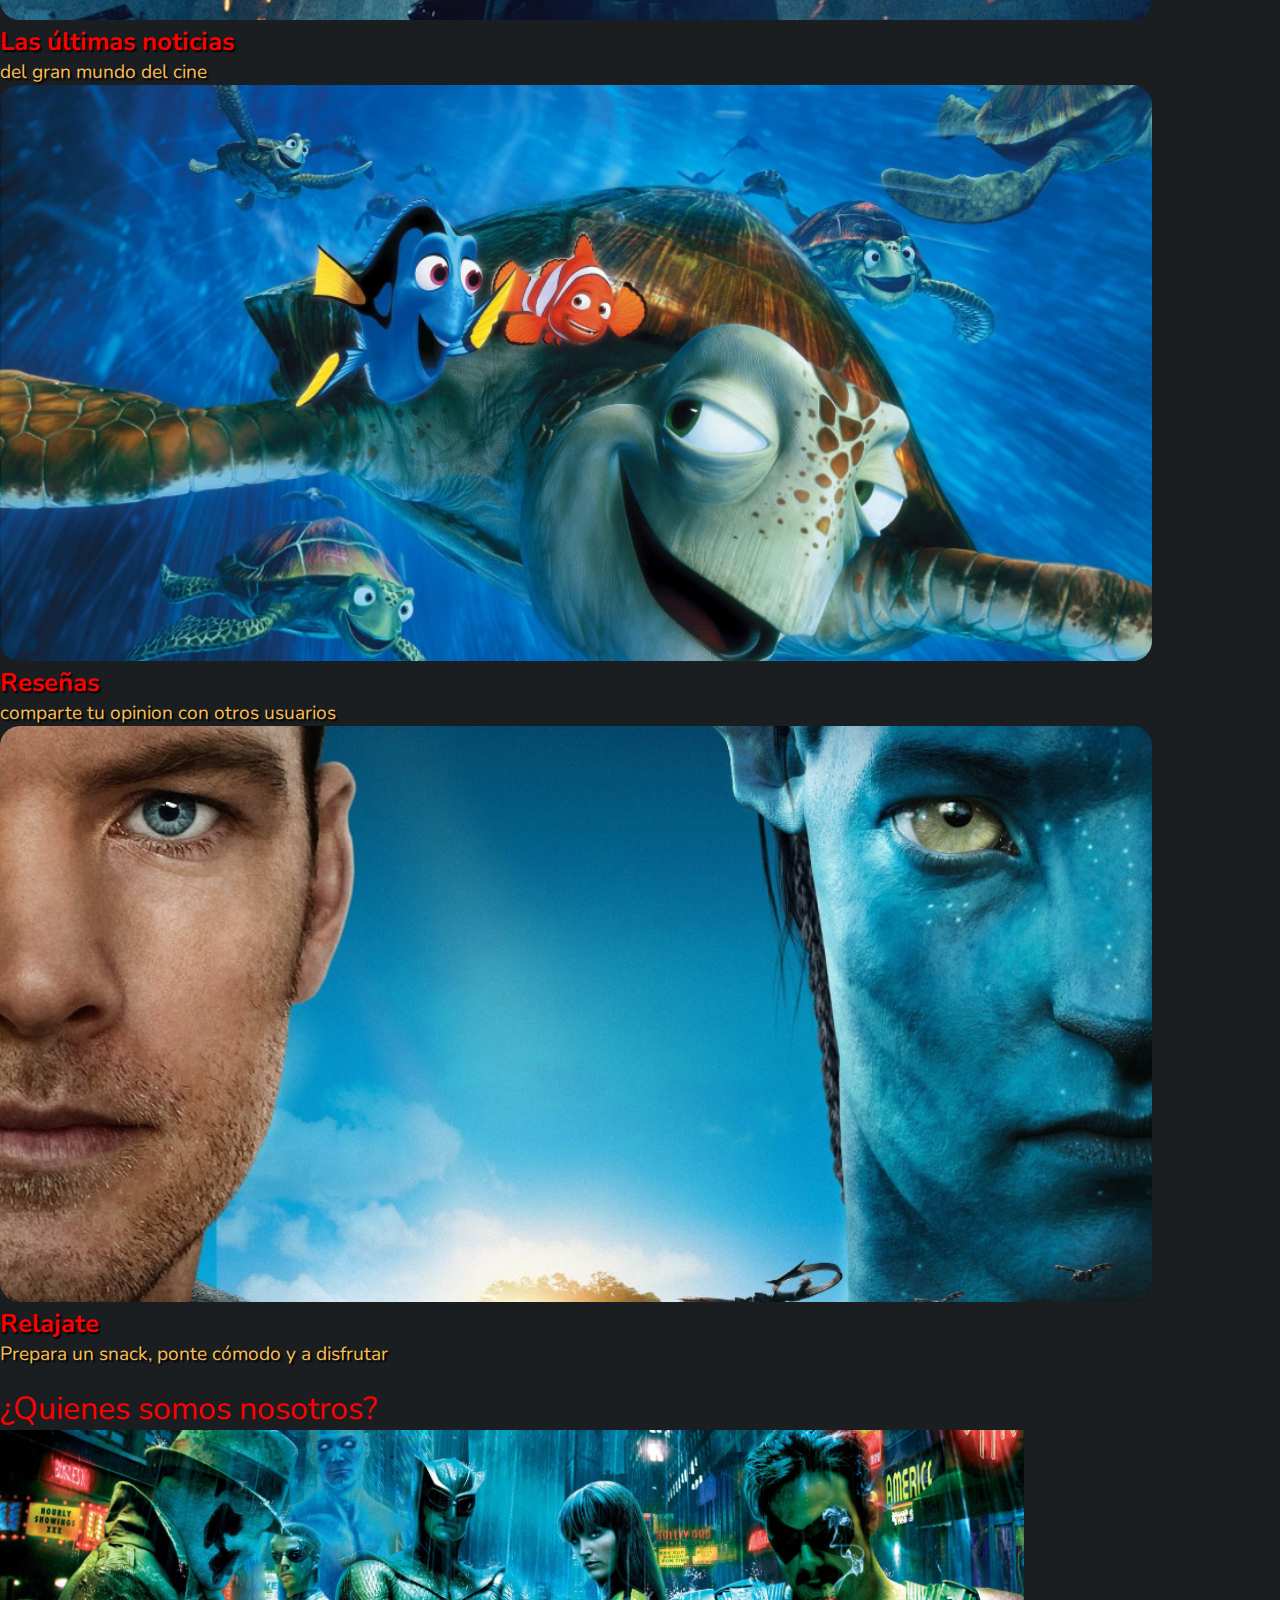
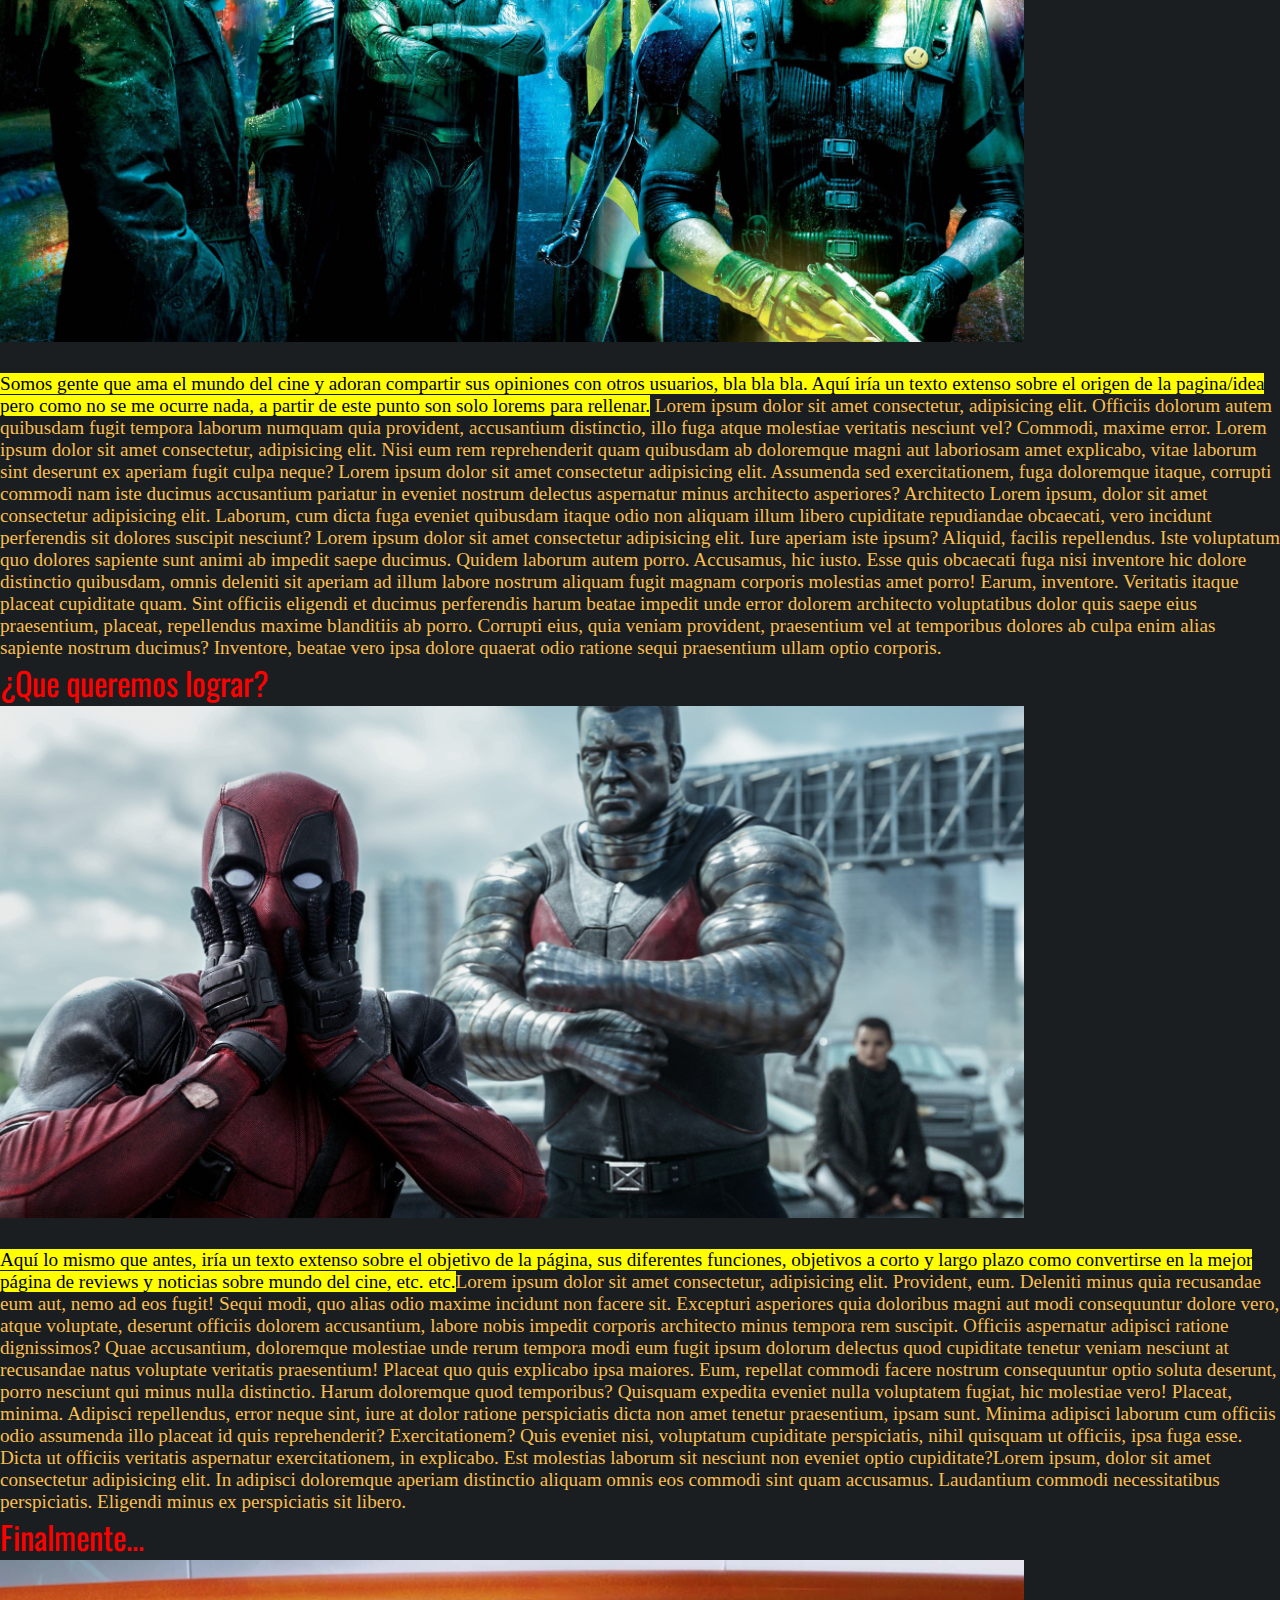
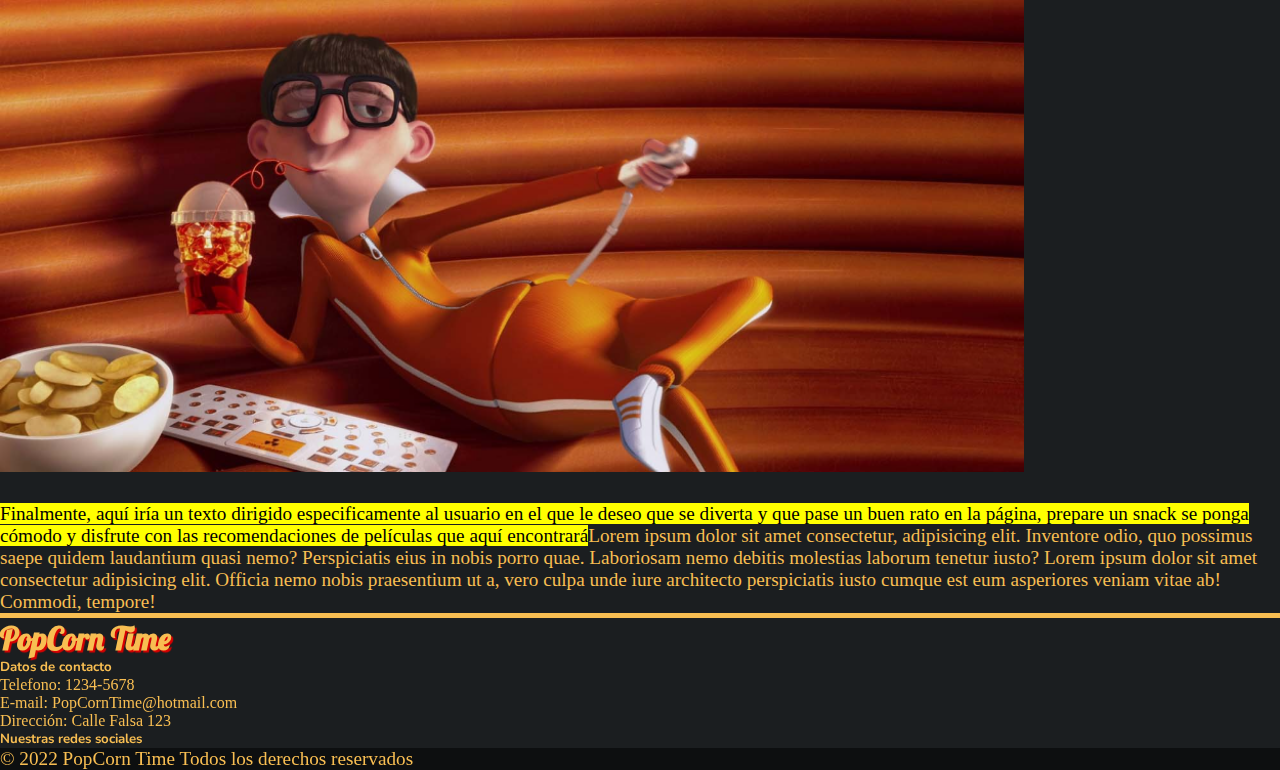
==== commit 93693393: "cambios para la tercera entrega del proyecto final" ====
--- a/index.html
+++ b/index.html
@@ -1,13 +1,20 @@
 <!DOCTYPE html>
 <html lang="es">
-<head>
+    <head>
+    <!-- Etiquetas meta y SEO del sitio -->
     <meta charset="UTF-8">
     <meta http-equiv="X-UA-Compatible" content="IE=edge">
     <meta name="viewport" content="width=device-width, initial-scale=1.0">
+    <meta name="description" content="PopCorn Time. Enterate de las últimas noticias del mundo del cine, explora nuestro catálogo de películas por género">
+    <meta name="keywords" content="movies, reseñas, noticias, cine, reviews películas">
+    <title>PopCorn Time | Relájate y disfruta del cine</title>
+    <link rel="shortcut icon" type="image" href="assets/icons/popcorn.png">
+
     <!-- Font Awesome -->
     <link rel="stylesheet" href="https://cdnjs.cloudflare.com/ajax/libs/font-awesome/6.0.0-beta3/css/all.min.css"
     integrity="sha512-Fo3rlrZj/k7ujTnHg4CGR2D7kSs0v4LLanw2qksYuRlEzO+tcaEPQogQ0KaoGN26/zrn20ImR1DfuLWnOo7aBA=="
     crossorigin="anonymous" referrerpolicy="no-referrer" />
+
     <!-- Google Fonts -->
     <link rel="preconnect" href="https://fonts.googleapis.com">
     <link rel="preconnect" href="https://fonts.gstatic.com" crossorigin>
@@ -23,20 +30,20 @@
 
     <!-- Animate.css -->
     <link rel="stylesheet" href="https://cdnjs.cloudflare.com/ajax/libs/animate.css/4.1.1/animate.min.css">
+
     <!-- Bootstrap -->
     <link rel="stylesheet" href="https://cdn.jsdelivr.net/npm/bootstrap@4.6.1/dist/css/bootstrap.min.css"
         integrity="sha384-zCbKRCUGaJDkqS1kPbPd7TveP5iyJE0EjAuZQTgFLD2ylzuqKfdKlfG/eSrtxUkn" crossorigin="anonymous">
+
     <!-- Mi CSS -->
     <link rel="stylesheet" href="css/estilos.css">
-
-    <title>Home</title>
 </head>
 
 <!-- Inicio Barra de navegación -->
 <body>
     <nav class="navbar navbar-expand-lg navbar-dark bg-dark">
         <img src="assets/icons/popcorn.png" class="logoimg"  alt="Logo">
-        <p class="navbar-brand" id="logo" href="#">Popcorn Time</p>
+        <p class="navbar-brand" id="logo" href="#">PopCorn Time</p>
         <button class="navbar-toggler navbar-toggler-right collapsed" type="button" data-toggle="collapse"
             data-target="#navb" aria-expanded="false">
             <span class="navbar-toggler-icon"></span>
@@ -62,7 +69,10 @@
                     </div>
                   </li>
                 <li class="nav-item active">
-                    <a class="nav-link" href="#">Noticias</a>
+                    <a class="nav-link" href="#">Reseñas</a>
+                </li>
+                <li class="nav-item active">
+                    <a class="nav-link" href="pag/noticias.html">Noticias</a>
                 </li>
                 <li class="nav-item active top10">
                     <a class="nav-link" href="#">TOP 10!</a>
@@ -75,9 +85,9 @@
     </nav>
     <!-- Fin de barra de navegación -->
 
-<div class="container-fluid" id="title">
-    <p class="text-center animate__animated animate__zoomIn">Aquí Encontrarás las Últimas Noticias Sobre el Mundo del Cine </p>
-</div>  
+    <div class="container-fluid" id="banner">
+        <p class="text-center animate__animated animate__backInLeft color5 font1">¡Bienvenidos!</p>
+    </div>
 
     <!-- Inicio Carousel -->
     <div class="car">
@@ -132,27 +142,21 @@
     </div>
 <!-- Fin del carousel -->
 
-<p class="sectitle text-center color5 size4">¿Quienes somos nosotros?</p>
+<p class="font2 text-center color5 size4">¿Quienes somos nosotros?</p>
 <img class="img-fluid rounded mx-auto d-block image"  src="assets/img/index1.png" alt="img3"> 
 
 <div class="container">
-        <p class="text-center color1 size2">
+        <p class=" text-center color1 size2">
         <mark>Somos gente que ama el mundo del cine y adoran compartir sus opiniones con otros usuarios, bla bla bla. Aquí iría un texto extenso sobre el origen de la pagina/idea pero como no se me ocurre nada, a partir de este punto son solo lorems para rellenar.</mark> Lorem ipsum dolor sit amet consectetur, adipisicing elit. Officiis dolorum autem quibusdam fugit tempora laborum numquam quia provident, accusantium distinctio, illo fuga atque molestiae veritatis nesciunt vel? Commodi, maxime error. Lorem ipsum dolor sit amet consectetur, adipisicing elit. Nisi eum rem reprehenderit quam quibusdam ab doloremque magni aut laboriosam amet explicabo, vitae laborum sint deserunt ex aperiam fugit culpa neque? Lorem ipsum dolor sit amet consectetur adipisicing elit. Assumenda sed exercitationem, fuga doloremque itaque, corrupti commodi nam iste ducimus accusantium pariatur in eveniet nostrum delectus aspernatur minus architecto asperiores? Architecto Lorem ipsum, dolor sit amet consectetur adipisicing elit. Laborum, cum dicta fuga eveniet quibusdam itaque odio non aliquam illum libero cupiditate repudiandae obcaecati, vero incidunt perferendis sit dolores suscipit nesciunt?
         Lorem ipsum dolor sit amet consectetur adipisicing elit. Iure aperiam iste ipsum? Aliquid, facilis repellendus. Iste voluptatum quo dolores sapiente sunt animi ab impedit saepe ducimus. Quidem laborum autem porro.
         Accusamus, hic iusto. Esse quis obcaecati fuga nisi inventore hic dolore distinctio quibusdam, omnis deleniti sit aperiam ad illum labore nostrum aliquam fugit magnam corporis molestias amet porro! Earum, inventore.
         Veritatis itaque placeat cupiditate quam. Sint officiis eligendi et ducimus perferendis harum beatae impedit unde error dolorem architecto voluptatibus dolor quis saepe eius praesentium, placeat, repellendus maxime blanditiis ab porro.
         Corrupti eius, quia veniam provident, praesentium vel at temporibus dolores ab culpa enim alias sapiente nostrum ducimus? Inventore, beatae vero ipsa dolore quaerat odio ratione sequi praesentium ullam optio corporis.
-        Iure cum animi, vitae neque provident laborum deserunt facilis voluptatem dicta aspernatur incidunt architecto laboriosam! Vero nobis placeat expedita veritatis similique, laudantium voluptatibus officiis quam sunt ipsa soluta ab suscipit?
-        Voluptatum, accusamus quam labore magni fuga praesentium dolores ratione distinctio animi sed perferendis velit quas facere aut dolorem enim assumenda ea cupiditate, esse repellendus sunt delectus eveniet. Autem, quos quibusdam?
-        Nisi expedita odit sit? Aperiam, quos reiciendis. Aperiam velit itaque omnis commodi eos explicabo mollitia distinctio delectus autem accusantium ducimus numquam impedit neque placeat voluptatibus ad ut, exercitationem non tenetur.
-        Ipsam atque enim inventore suscipit, earum et nostrum ab dignissimos assumenda totam accusantium ea impedit consectetur reiciendis aspernatur, maiores doloremque repudiandae, facilis a. Reprehenderit perspiciatis possimus atque consequatur quisquam enim?
-        Veniam quasi vel, nisi nulla veritatis excepturi inventore, eos mollitia cum ducimus, fugiat dolorem error nostrum? Quae nemo modi, at corporis illum ad a consectetur eius nam beatae dolorem veritatis!
-        Dolor laudantium debitis cumque atque ab cum, adipisci quidem expedita accusamus sint voluptatum id nobis optio officia earum libero minima? Incidunt provident repudiandae tempora nobis animi? Voluptatibus, ad! Vitae, unde.
         </p> 
 
 </div>
 
-<p class="sectitle text-center color5 size4">¿Que queremos lograr?</p>
+<p class="font3 text-center color5 size4">¿Que queremos lograr?</p>
 <img class="img-fluid rounded mx-auto d-block image"  src="assets/img/index2.png" alt="img2">
 
 <div class="container">
@@ -163,19 +167,10 @@
         Eum, repellat commodi facere nostrum consequuntur optio soluta deserunt, porro nesciunt qui minus nulla distinctio. Harum doloremque quod temporibus? Quisquam expedita eveniet nulla voluptatem fugiat, hic molestiae vero! Placeat, minima.
         Adipisci repellendus, error neque sint, iure at dolor ratione perspiciatis dicta non amet tenetur praesentium, ipsam sunt. Minima adipisci laborum cum officiis odio assumenda illo placeat id quis reprehenderit? Exercitationem?
         Quis eveniet nisi, voluptatum cupiditate perspiciatis, nihil quisquam ut officiis, ipsa fuga esse. Dicta ut officiis veritatis aspernatur exercitationem, in explicabo. Est molestias laborum sit nesciunt non eveniet optio cupiditate?Lorem ipsum, dolor sit amet consectetur adipisicing elit. In adipisci doloremque aperiam distinctio aliquam omnis eos commodi sint quam accusamus. Laudantium commodi necessitatibus perspiciatis. Eligendi minus ex perspiciatis sit libero.
-        Aut hic, quo dolor expedita facilis illum aperiam neque placeat! Expedita aspernatur dolorem doloremque consequuntur voluptas dignissimos atque qui sequi repellendus maiores, debitis architecto vero iusto. Itaque adipisci ipsum sit!
-        Veniam odio ullam temporibus libero maxime beatae amet iusto delectus quia a animi, fugit ducimus corporis aliquam laborum nostrum, aspernatur perspiciatis quisquam sit deleniti quae tempora ut. Culpa, ea quod.
-        Maxime explicabo, omnis consectetur facilis repellat iusto officiis pariatur dicta odit, totam a! Impedit rem quod laboriosam hic ex maxime minus officiis inventore, iste architecto accusamus nobis fugit deserunt eius.
-        Exercitationem sapiente dolor nesciunt odio consectetur! Suscipit adipisci dolore esse sint? Porro saepe aspernatur consequuntur mollitia similique ab tenetur eos rerum voluptas ad veritatis alias optio, necessitatibus incidunt omnis ipsum.
-        Alias omnis exercitationem placeat reprehenderit veniam totam, tenetur aliquam temporibus officiis voluptatum laboriosam iure amet sequi repudiandae pariatur libero in cum nobis quibusdam! Beatae deserunt velit iusto eaque unde ipsam.
-        Voluptatem officia facere, odio accusantium quis consequatur expedita dolorum aperiam vitae incidunt perferendis deserunt quisquam nisi aspernatur ipsum molestiae tenetur omnis ratione voluptas aut, recusandae eaque dolores dolor. Tempore, officiis.
-        Odio veniam accusantium voluptates magnam aut officiis voluptatem doloribus facere eaque recusandae dolore vel, nesciunt porro provident eius animi perspiciatis nulla in quo distinctio est quod quam perferendis. Doloribus, asperiores?
-        Modi nisi molestiae harum vitae beatae voluptatum libero. Saepe magnam aperiam nemo tempore ut quod numquam, corporis facere quos dolorem commodi, fugiat voluptatum id magni, tenetur dolor quaerat nostrum alias!
-        Explicabo rerum recusandae nobis minus consequatur quia possimus tenetur similique tempora rem cumque dolorum, quidem quos dignissimos provident. Nostrum omnis laudantium in esse voluptates dignissimos excepturi numquam explicabo enim minima.
         </p>
 </div>
 
-<p class="sectitle text-center color5 size4">Finalmente...</p>
+<p class="font3 text-center color5 size4">Finalmente...</p>
 <img class="img-fluid rounded mx-auto d-block image"  src="assets/img/index3.png" alt="img2">
 
 <div class="container">
@@ -190,39 +185,42 @@
 
 <!-- Inicio del footer -->
 
-<div class="footerdiv container-fluid"></div>
-<!-- Esto es para hacer la linea coloreada para dividir el footer del resto de la página -->
-
-<footer class="text-center color1 bg-dark">
-
-    <div class="container p-4">
-        <div class="row">
-            <div class="col-lg-6 col-md-12 mb-4 mb-md-0">
-                <h5 class="contact text-uppercase text-left">Datos de contacto</h5>
-                <ul class="contact text-left">
-                    <li>Telefono: 1234-5678</li>
-                    <li>E-mail: FoodWorld@hotmail.com</li>
-                    <li>Dirección: CalleFalsa 123</li>
-                </ul>
+    <footer class="text-center color1 bg-dark"> 
+
+        <div class="footerdiv container-fluid"></div>
+        <!-- Este div ▲ es para hacer la linea coloreada para dividir el footer del resto de la página -->
+    
+            <div class="container p-4">
+                <div class="row">
+                    <div class=" col-lg-4 col-md-4">
+                        <h1 class="text-center footer-logo font1 pt-2">PopCorn Time</h1>
+                    </div>
+                    <div class="col-lg-4 col-md-4">
+                        <h5 class="contact text-uppercase font2">Datos de contacto</h5>
+                        <ul class="contact">
+                            <li>Telefono: 1234-5678</li>
+                            <li>E-mail: PopCornTime@hotmail.com</li>
+                            <li>Dirección: Calle Falsa 123</li>
+                        </ul>
+                    </div>
+                    <div class="col-lg-4 col-md-4">
+                        <h5 class="text-uppercase font2">Nuestras redes sociales</h5>
+                        <div class="pt-2 social size4 col">
+                            <a href="#"><i class="fab fa-facebook"></i></a>
+                            <a href="#"><i class="fab fa-twitter"></i></a>
+                            <a href="#"><i class="fab fa-instagram"></i></a>
+                            <a href="#"><i class="fab fa-whatsapp"></i></a>
+                        </div>
+    
+                    </div>
+                </div>
             </div>
-            <div class="col-lg-6 col-md-12 mb-4 mb-md-0">
-                <h5 class="text-uppercase">Nuestras redes sociales</h5>
-                <div class="social size4 col">
-                    <a href="#"><i class="fab fa-facebook"></i></a>
-                    <a href="#"><i class="fab fa-twitter"></i></a>
-                    <a href="#"><i class="fab fa-instagram"></i></a>
-                    <a href="#"><i class="fab fa-whatsapp"></i></a>
-                </div>
-                
+            <div class="text-center color1 size2" id="copyright">
+               <p>© 2022 PopCorn Time Todos los derechos reservados</p>
             </div>
-        </div>
-    </div>
-    <div class="text-center p-1" id="copyright">
-     © 2021 PopCorn Time Todos los derechos reservados
-    </div>
-
-</footer>
-<!-- Fin del footer -->
+    
+        </footer>
+        <!-- Fin del footer -->
 
 
 
--- a/css/estilos.css
+++ b/css/estilos.css
@@ -9,6 +9,7 @@
 }
 html{
     scroll-behavior: smooth;
+    height: 100%;
 }
 p::selection{
     color: black;
@@ -16,6 +17,13 @@
 }
 a::selection{
     color: black;
+    background: rgb(248, 190, 82);
+}
+mark::selection{
+    color: black;
+    background: rgb(248, 190, 82);
+}
+img::selection{
     background: rgb(248, 190, 82);
 }
  
@@ -37,7 +45,6 @@
 }
 
 /* Tamaños */
-
 .size1{
     font-size: 1vw;
 }
@@ -52,6 +59,17 @@
 }
 .size5{
     font-size: 3vw;
+}
+
+/* Fuentes */
+.font1{
+    font-family: 'Pushster', cursive;
+}
+.font2{
+    font-family: 'Nunito', sans-serif;
+}
+.font3{
+    font-family: 'Oswald', sans-serif;
 }
 /* ----------------- */
 
@@ -68,9 +86,10 @@
     padding-left: 10px;
     font-size: 25px;
     font-family: 'Pushster', cursive;
+    text-shadow: 1.5px 1.5px 1px rgb(218, 1, 1);
 }
 .logoimg{
-    padding-bottom: 30px;
+    padding-bottom: 20px;
 }
 #navb a{
     color: rgb(248, 190, 82);
@@ -80,25 +99,14 @@
     background-color: rgb(81, 87, 94);
     border-radius: 10px;
 }
-#title{
-    background-color: rgb(248, 190, 82);
-}
-#title p{
-    color:rgb(218, 56, 56);
+#banner{
+    background-image: url(../assets/img/banner.jpg);
+    background-size: contain;
+}
+#banner p{
     text-shadow: 1px 1px 1px black;
     padding: 1rem;
     font-size: 2.5vw;
-    font-family: 'Pushster', cursive;
-}
-#title2{
-    background-color: rgb(248, 190, 82);
-}
-#title2 p{
-    color:rgb(218, 56, 56);
-    text-shadow: 1px 1px 1px black;
-    padding: 1rem;
-    font-size: 2.5vw;
-    font-family: 'Nunito', sans-serif;
 }
 
 /* Inicio del carousel */
@@ -125,9 +133,11 @@
 /* Esto es para cambiar el color de los controles del carousel */
 .carousel-indicators li{
     background-color: rgb(248, 190, 82);
+    width: 5vw;
 }
 .carousel-control-prev-icon{
     background-image: url("data:image/svg+xml;charset=utf8,%3Csvg xmlns='http://www.w3.org/2000/svg' fill='rgb(248, 190, 82)' viewBox='0 0 8 8'%3E%3Cpath d='M5.25 0l-4 4 4 4 1.5-1.5-2.5-2.5 2.5-2.5-1.5-1.5z'/%3E%3C/svg%3E")
+    
 }
 .carousel-control-next-icon{
     background-image: url("data:image/svg+xml;charset=utf8,%3Csvg xmlns='http://www.w3.org/2000/svg' fill='rgb(248, 190, 82)' viewBox='0 0 8 8'%3E%3Cpath d='M2.75 0l-1.5 1.5 2.5 2.5-2.5 2.5 1.5 1.5 4-4-4-4z'/%3E%3C/svg%3E")
@@ -139,10 +149,6 @@
     width: 80%;
     padding-bottom: 3vh;
 }
-.sectitle{
-    font-family: 'Barlow', sans-serif;
-    font-family: 'Oswald', sans-serif;
-}
 form{    
     padding-left: 10px;
     padding-bottom: 30px;
@@ -152,7 +158,7 @@
     font-family: 'Nunito', sans-serif;
 }
 iframe{
-    padding-top: 5vh;
+    padding-top: 2vh;
     max-width: 100%;
 }
 
@@ -160,29 +166,46 @@
 
 
 /* Inicio del footer */
+footer{
+    position: sticky;
+    top: 100%;
+}
 .footerdiv{
     height:5px;
     background-color: rgb(248, 190, 82);
 }
 footer ul{
-    list-style: none;
+    list-style:none;
+}
+footer li{
+    color: rgb(248, 190, 82);
+    font-size: 1em;
+}
+footer i{
+    font-size: 1em;
+}
+.footer-logo{
+    text-shadow: 1.5px 1.5px 1px rgb(218, 1, 1);
+}
+.fab{
+    color: rgb(248, 190, 82);
+}
+.social{
+    letter-spacing: 5px;
+}
+.social i:hover{
+    color: rgb(202, 10, 10);
 }
 #copyright{
     background-color: rgba(0, 0, 0, 0.486);
 }
-.fab{
-    color: rgb(248, 190, 82);
-}
-.social{
-    letter-spacing: 5px;
-}
-.social i:hover{
-    color: red;
-}
 /* Fin del footer */
 
 @media (max-width: 991px){
     .contact{
-    text-align: center !important;
+        text-align: center
+    }
+    .footer-logo{
+        text-align: center
     }
 }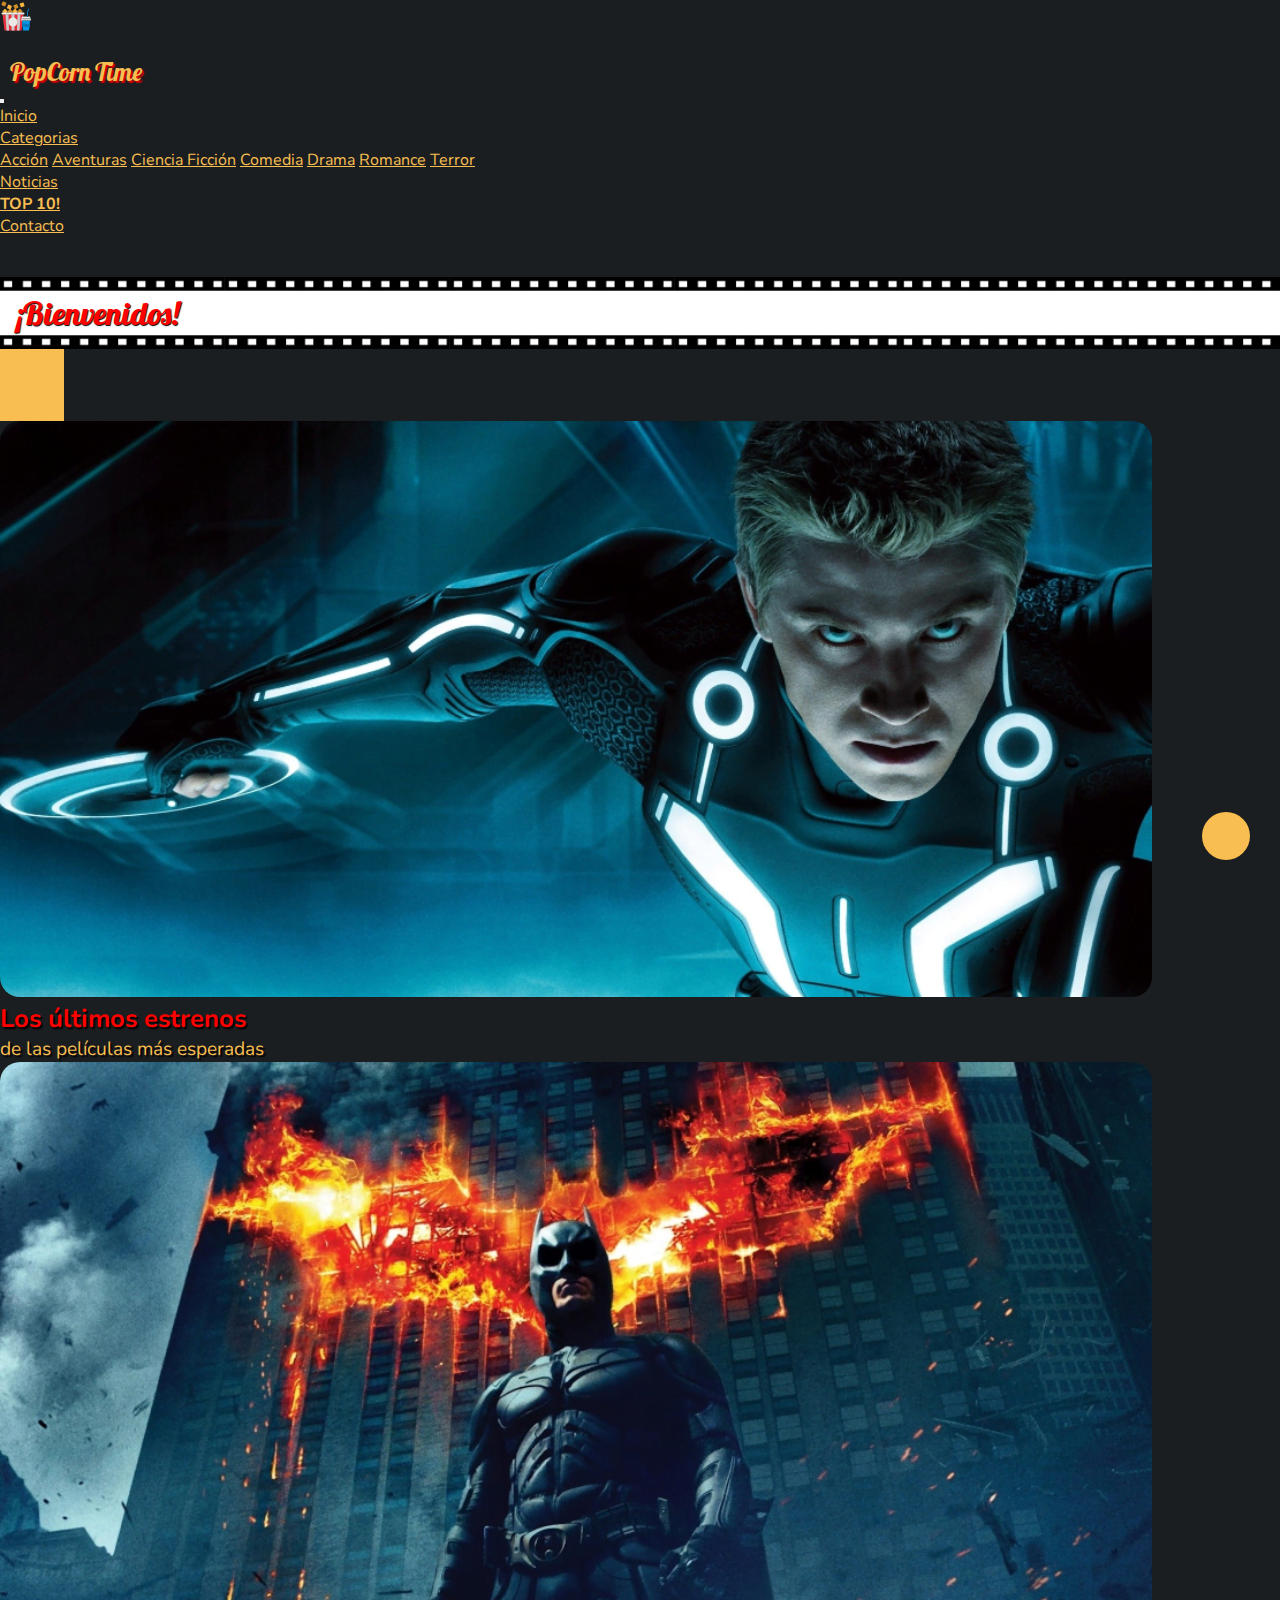
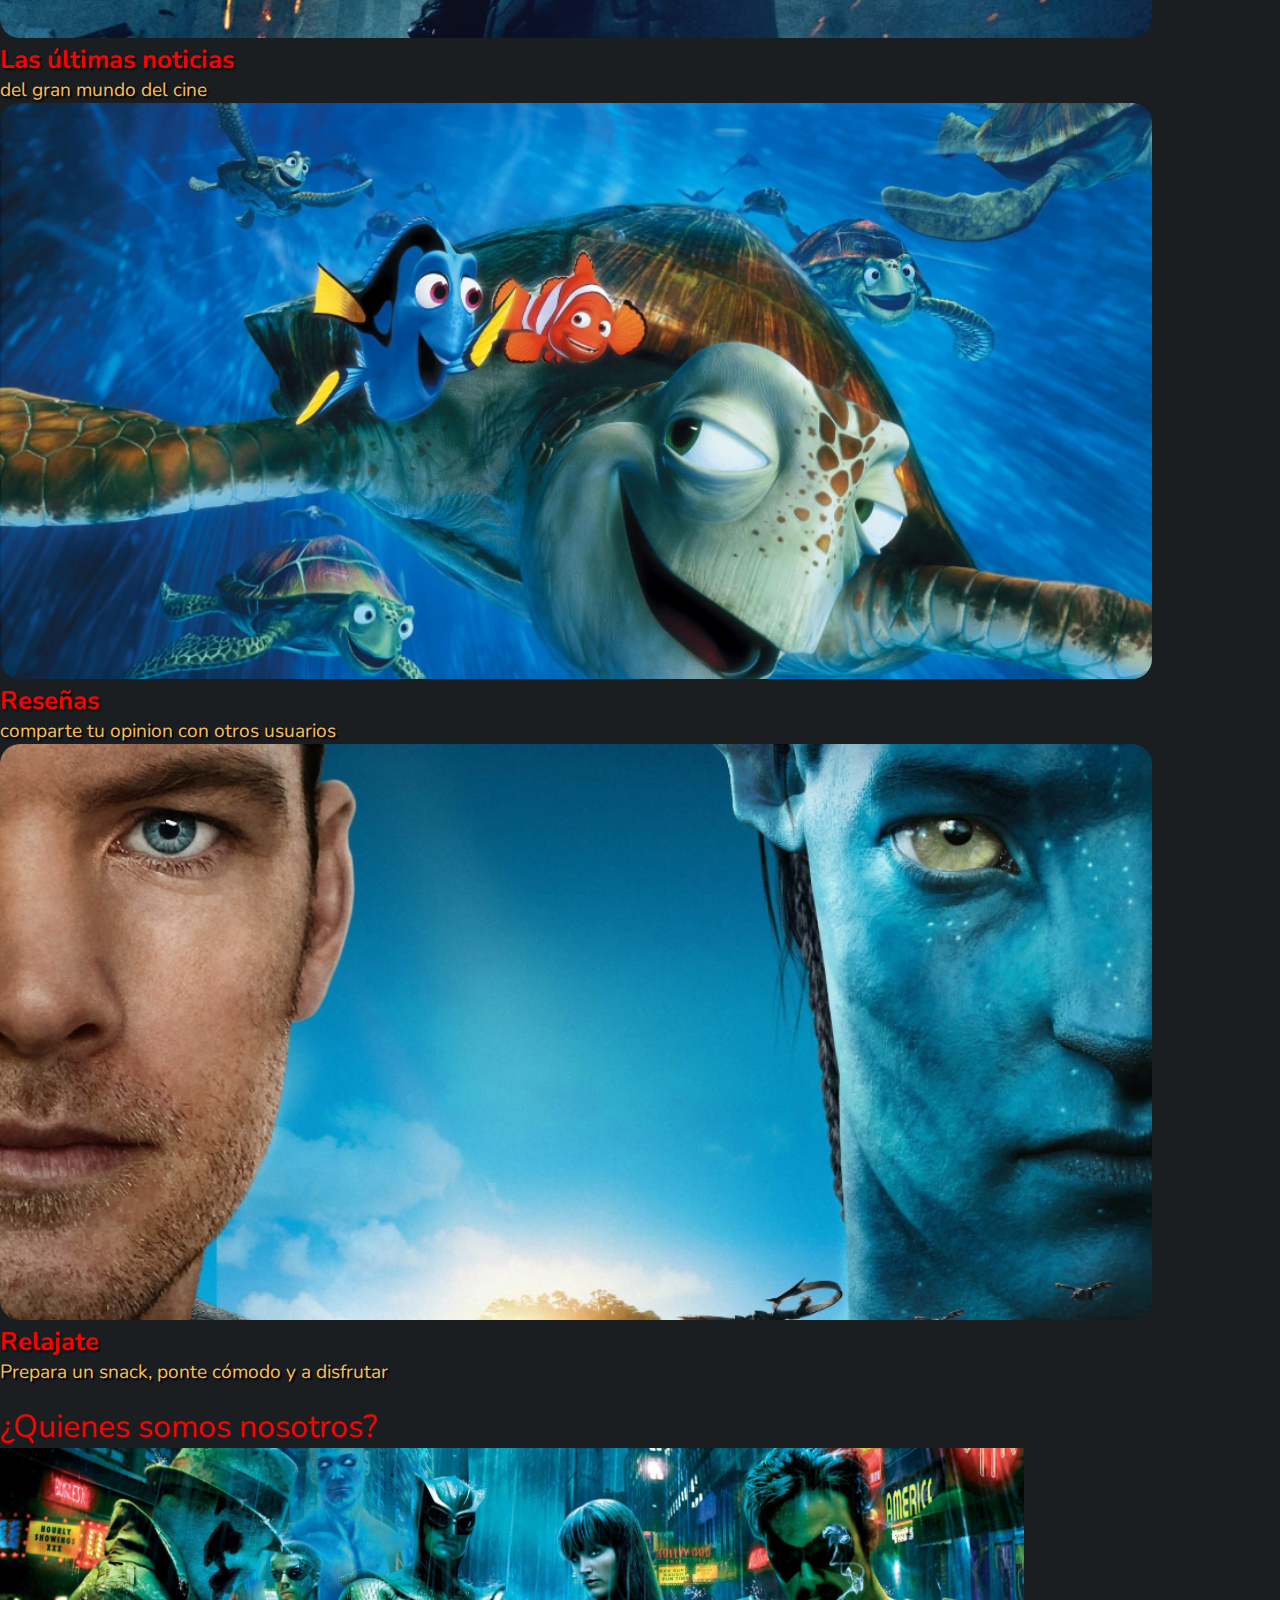
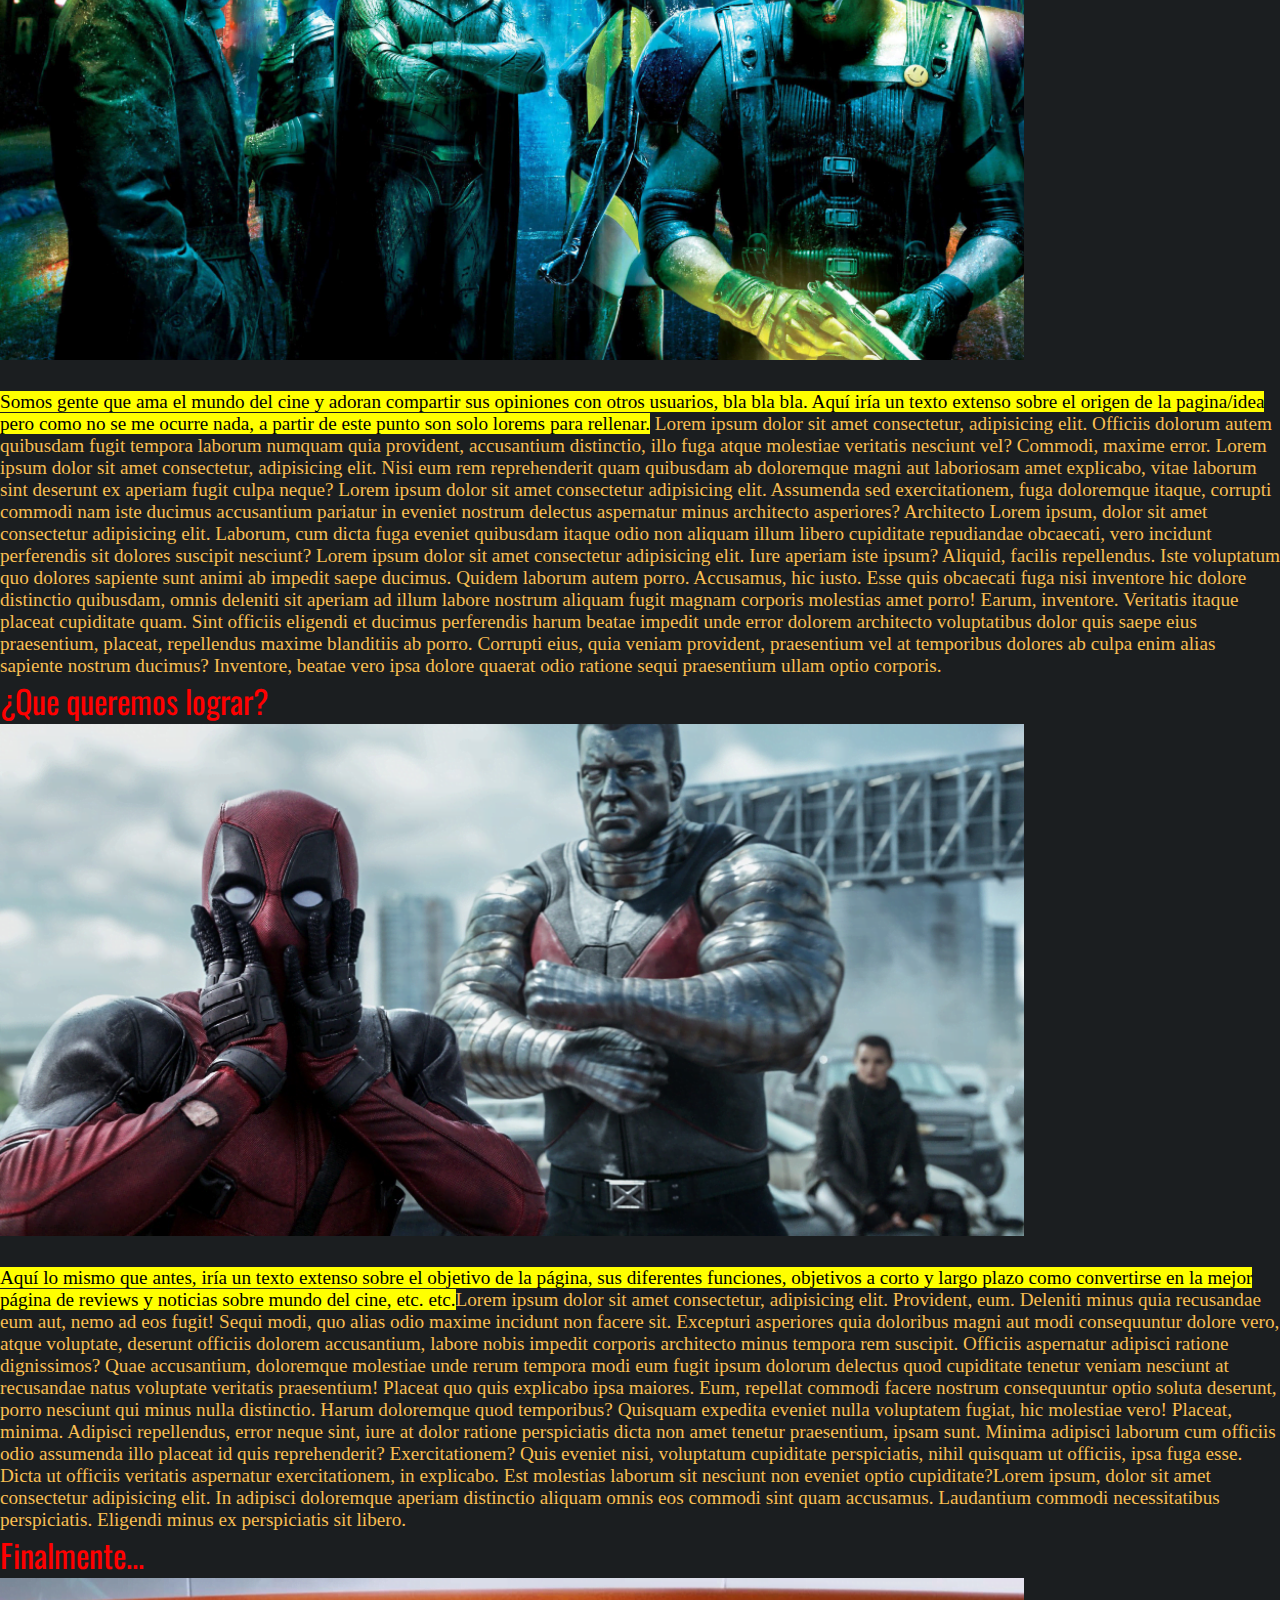
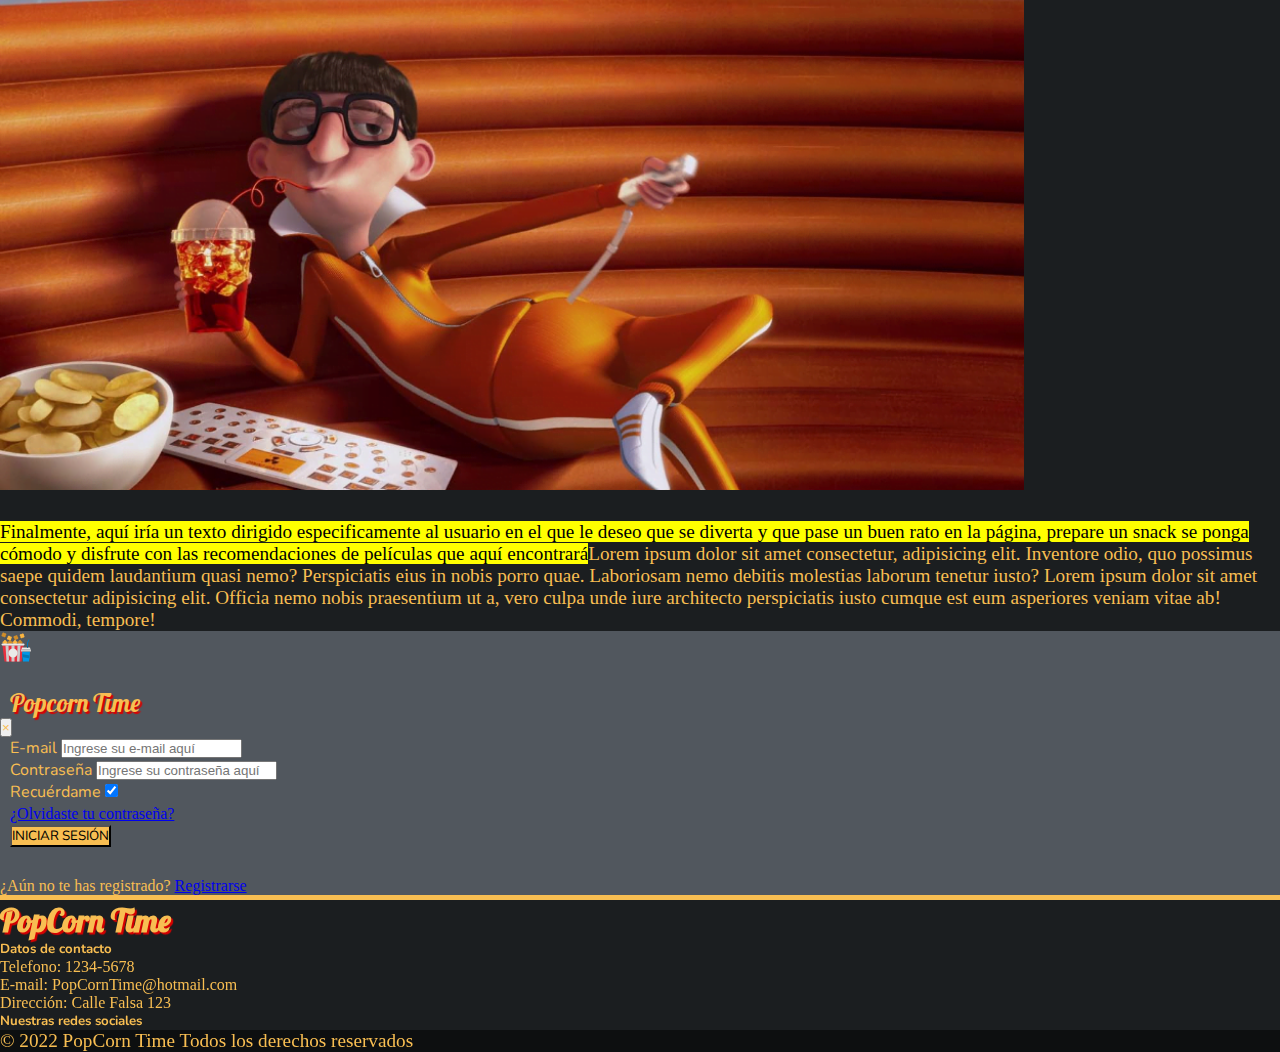
==== commit 2baa101f: "cambios menores para la tercera entrega del proyecto final, falta contenido y hacerlo más responsive" ====
--- a/index.html
+++ b/index.html
@@ -59,7 +59,7 @@
                       Categorias
                     </a>
                     <div class="dropdown-menu bg-dark">
-                      <a class="dropdown-item dropitem" href="#">Acción</a>
+                      <a class="dropdown-item dropitem" href="pag/accion.html">Acción</a>
                       <a class="dropdown-item dropitem" href="#">Aventuras</a>
                       <a class="dropdown-item dropitem" href="#">Ciencia Ficción</a>
                       <a class="dropdown-item dropitem" href="#">Comedia</a>
@@ -69,16 +69,19 @@
                     </div>
                   </li>
                 <li class="nav-item active">
-                    <a class="nav-link" href="#">Reseñas</a>
-                </li>
-                <li class="nav-item active">
                     <a class="nav-link" href="pag/noticias.html">Noticias</a>
                 </li>
                 <li class="nav-item active top10">
-                    <a class="nav-link" href="#">TOP 10!</a>
-                </li>
-                <li class="nav-item active">
-                    <a class="nav-link" href="pag/contacto.html">Contacto</a>
+                    <a class="nav-link" id="rainbow" href="#">TOP 10!</a>
+                </li>
+                <li class="nav-item active">
+                    <a class="nav-link mr-1" href="pag/contacto.html">Contacto</a>
+                </li>
+                <li class="nav-item active">
+                    <a class="nav-link text-center" id="login" href="#" data-toggle="modal" data-target="#myModal"><i class="fa-solid fa-user"></i></a>
+                </li>
+                <li class="nav-item active">
+                    <a class="nav-link" id="login2" href="#" data-toggle="modal" data-target="#myModal">Ingresar</a>
                 </li>
             </ul>
         </div>
@@ -183,6 +186,49 @@
 
 </div>
 
+
+<a id="TOP" href="#"><i class="fas fa-chevron-up"></i></a> <!-- Botón para ir a top -->
+
+<!-- El Menú de login (Cortesía de w3schools.com) -->
+
+<div class="modal fade" id="myModal">
+    <div class="modal-dialog">
+        <div class="modal-content">
+    
+            <div class="modal-header">
+                <img src="assets/icons/popcorn.png" class="logoimg"  alt="Logo">
+                <p class="modal-title" id="logo" href="#">Popcorn Time</p>
+                <button type="button" class="close" data-dismiss="modal">&times;</button>
+            </div>
+    
+            <div class="modal-body">
+                <form action="#" method="post">
+                <div class="form-group first">
+                <label for="username">E-mail</label>
+                <input type="text" class="form-control" placeholder="Ingrese su e-mail aquí" id="username">
+                </div>
+                <div class="form-group last mb-3">
+                <label for="password">Contraseña</label>
+                <input type="password" class="form-control" placeholder="Ingrese su contraseña aquí " id="password">
+                </div>
+                <div class="d-flex mb-5 align-items-center">
+                <label class="control control--checkbox mb-0"><span class="caption">Recuérdame</span>
+                <input type="checkbox" checked="off">
+                <div class="control__indicator"></div>
+                </label>
+                <span class="ml-auto"><a href="#" class="forgot-pass">¿Olvidaste tu contraseña?</a></span>
+                </div>
+                <input type="submit" value="INICIAR SESIÓN" class="loginbtn btn btn-block">
+                </form>
+                <p class="text-center color1">¿Aún no te has registrado? <a href="#"> Registrarse</a></p>
+            </div>
+
+        </div>
+    </div>
+</div>
+
+<!-- Fin del menú de login -->
+
 <!-- Inicio del footer -->
 
     <footer class="text-center color1 bg-dark"> 
--- a/css/estilos.css
+++ b/css/estilos.css
@@ -81,6 +81,12 @@
     min-height: 100vh;
     background-color: brown;
 }
+.body3{
+    min-height: 100vh;
+    /* background-image: linear-gradient(to top, black 20%, red); */
+    background-color: #35383a;
+    height: auto;
+}
 #logo{
     color: rgb(248, 190, 82);
     padding-left: 10px;
@@ -109,6 +115,77 @@
     font-size: 2.5vw;
 }
 
+/* El Menú de login (Cortesía de w3schools.com) */
+#login{
+    background-color: rgb(248, 190, 82);
+    color: #212529 !important;
+    border-radius: 100px;
+    width: 40px;
+}
+.close{
+    color: rgb(248, 190, 82);
+}
+.close:hover{
+    color: rgb(248, 190, 82);
+}
+.modal-body label{
+    font-family: 'Nunito', sans-serif;
+}
+.modal-content{
+    background-color: rgb(81, 87, 94);
+}
+.loginbtn{
+    background-color: rgb(248, 190, 82);
+    font-family: 'Nunito', sans-serif;
+}
+/* Fin del menú de login */
+
+/* Animación arcoiris para el botón "TOP 10" */
+#rainbow{
+    font-family: 'Lucida Sans', 'Lucida Sans Regular', 'Lucida Grande', 'Lucida Sans Unicode', Geneva, Verdana, sans-serif;
+    font-weight: 700;
+    animation: rainbow 10s linear;
+    animation-iteration-count: infinite;
+}
+
+@keyframes rainbow {
+    0%{
+      color: red;
+    }
+    10%{
+      color: orange;
+    }
+    20%{
+      color: yellow;
+    }
+    30%{
+      color: greenyellow;
+    }
+    40%{
+        color: green;
+    }
+    50%{
+        color: aqua;
+    }
+    60%{
+      color: blue;
+    }
+    70%{
+        color: purple;
+    }
+    80%{
+        color: violet;
+    }
+    90%{
+        color:palevioletred;
+    }
+    100%{
+        color: orangered;
+    }
+}
+/* Fin de animación */
+
+
 /* Inicio del carousel */
 .car{
     padding-bottom: 20px;
@@ -161,9 +238,96 @@
     padding-top: 2vh;
     max-width: 100%;
 }
-
-
-
+/* .contenedor{
+    display: grid;
+    gap: 1rem;
+    grid-auto-rows: 22rem;
+    grid-template-columns: repeat(auto-fill, minmax(15rem, 1fr));
+} */
+
+
+.item{
+    border: 2px solid rgb(248, 190, 82);
+}
+.cat-section{
+    margin-top: 30px;
+    padding-left: 20px;
+    color: rgb(248, 190, 82);
+    font-family: 'Nunito', sans-serif;
+    text-shadow: 2px 2px 1px black;
+}
+.cat-title{
+    color: rgb(248, 190, 82);
+    text-align: center;
+}
+.cat-bar{
+    margin-left: 10px;
+    margin-bottom: 10px;
+    align-content: center;
+    height: 3px;
+    width: 90%;
+    background-color: rgb(248, 190, 82);
+    border-radius: 50px;
+}
+
+
+
+
+/* .posterimage {
+    position: relative;
+    width: 100%;
+    height: auto;
+    border: 2px solid rgb(248, 190, 82);
+}
+.cat-img {
+    display: block;
+    width: 100%;
+
+}
+.cat-block{
+    position: absolute;
+    top: 0;
+    left: 0;
+    width: 100%;
+    height: 100%;
+    background: rgba(0, 0, 0, 0.6);
+    color: white;
+    font-family: 'Quicksand', sans-serif;
+    display: flex;
+    flex-direction: column;
+    align-items: center;
+    justify-content: center;
+    opacity: 0;
+    transition: opacity 0.25s;
+}
+.cat-block:hover {
+    opacity: 1;
+}
+.cat-text {
+    text-align: center;
+    font-size: 1em;
+    font-weight: bold;
+    overflow-x: hidden;
+} */
+
+
+/* Botón para ir al inicio de la página */
+#TOP{
+    position: fixed;
+    width: 2.5em;
+    height: 2.5em;
+    background-color:rgb(248, 190, 82);
+    bottom: 40px;
+    right: 30px;
+    text-decoration: none;
+    text-align: center;
+    line-height: 3.9vw;
+    color: black;
+    font-size: 1.5vw;
+    border-radius: 50px;
+    z-index: 99;
+}
+/* ------------------------------------ */
 
 /* Inicio del footer */
 footer{
@@ -208,4 +372,16 @@
     .footer-logo{
         text-align: center
     }
+    #login{
+        display: none;
+    }
+    #logo{
+        padding-top: 20px;
+        padding-left: 60px;
+    }
+}
+@media (min-width: 991px){
+    #login2{
+        display: none;
+    }
 }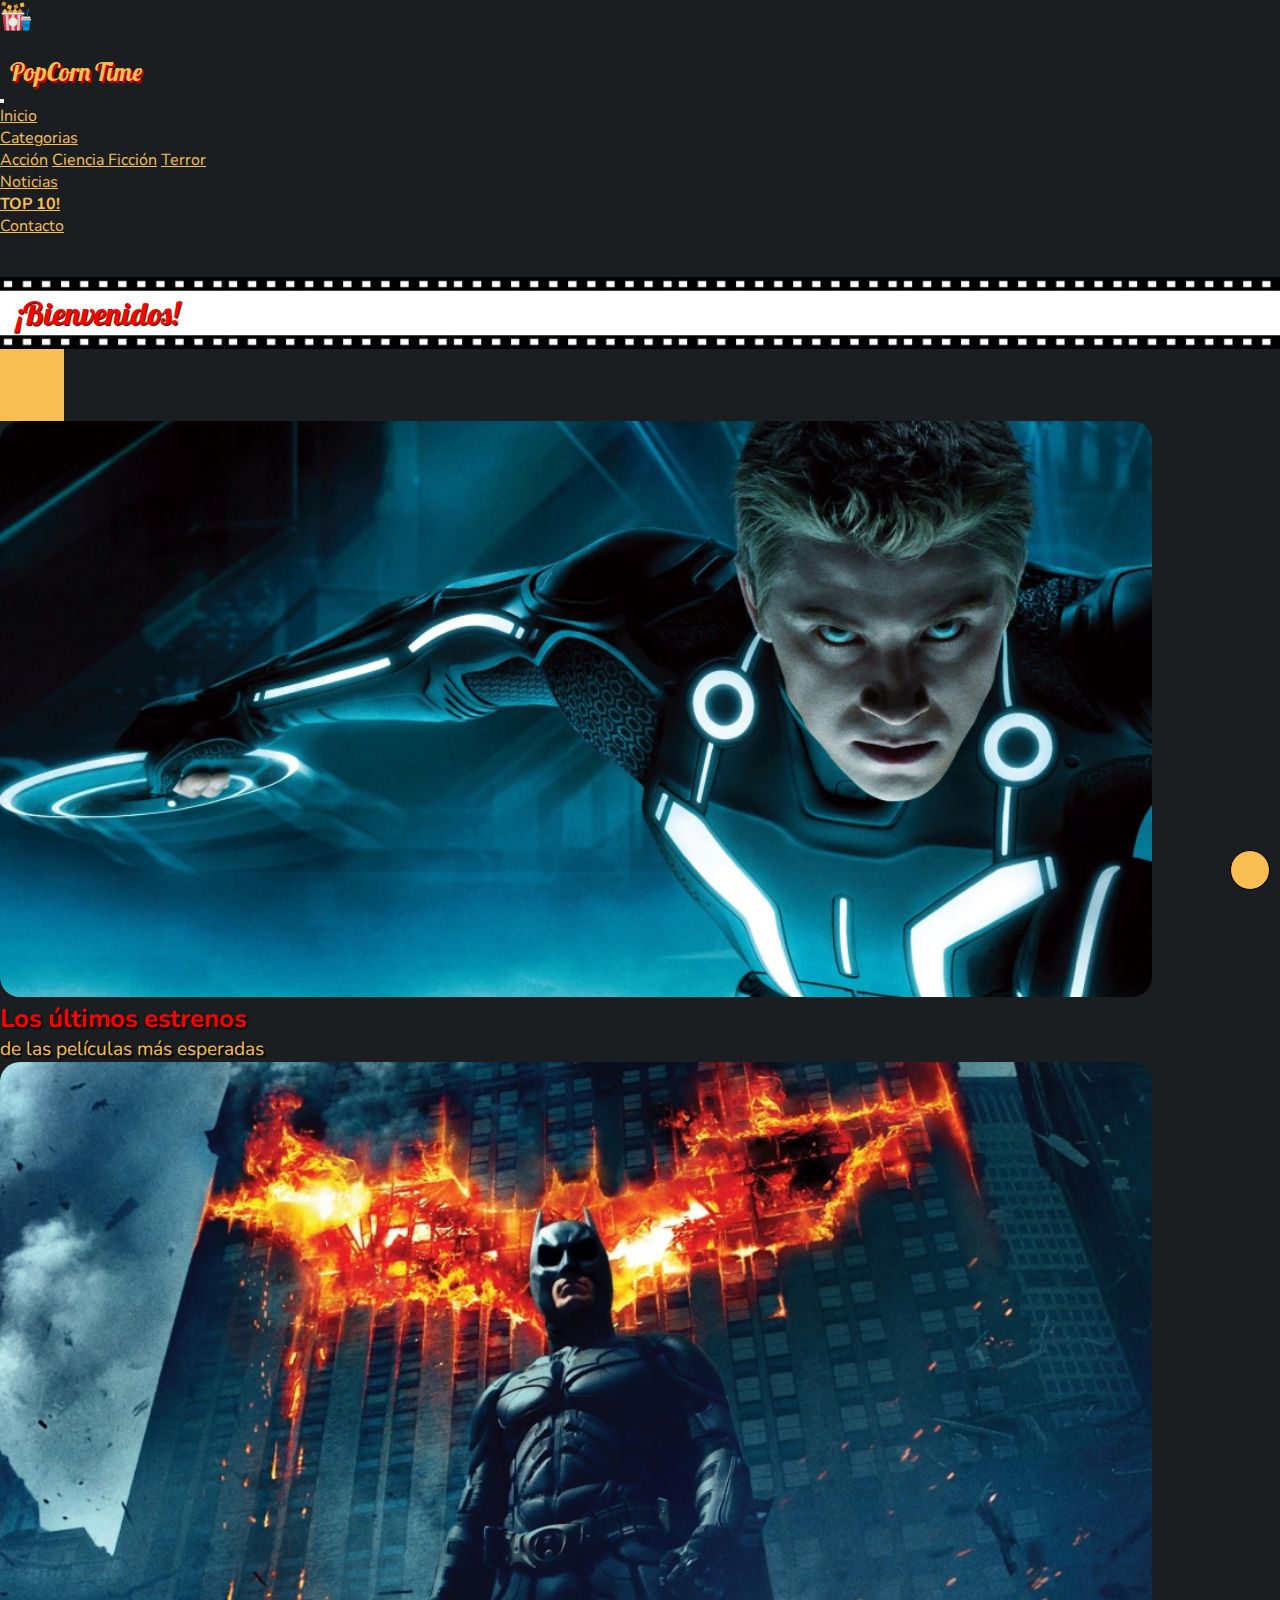
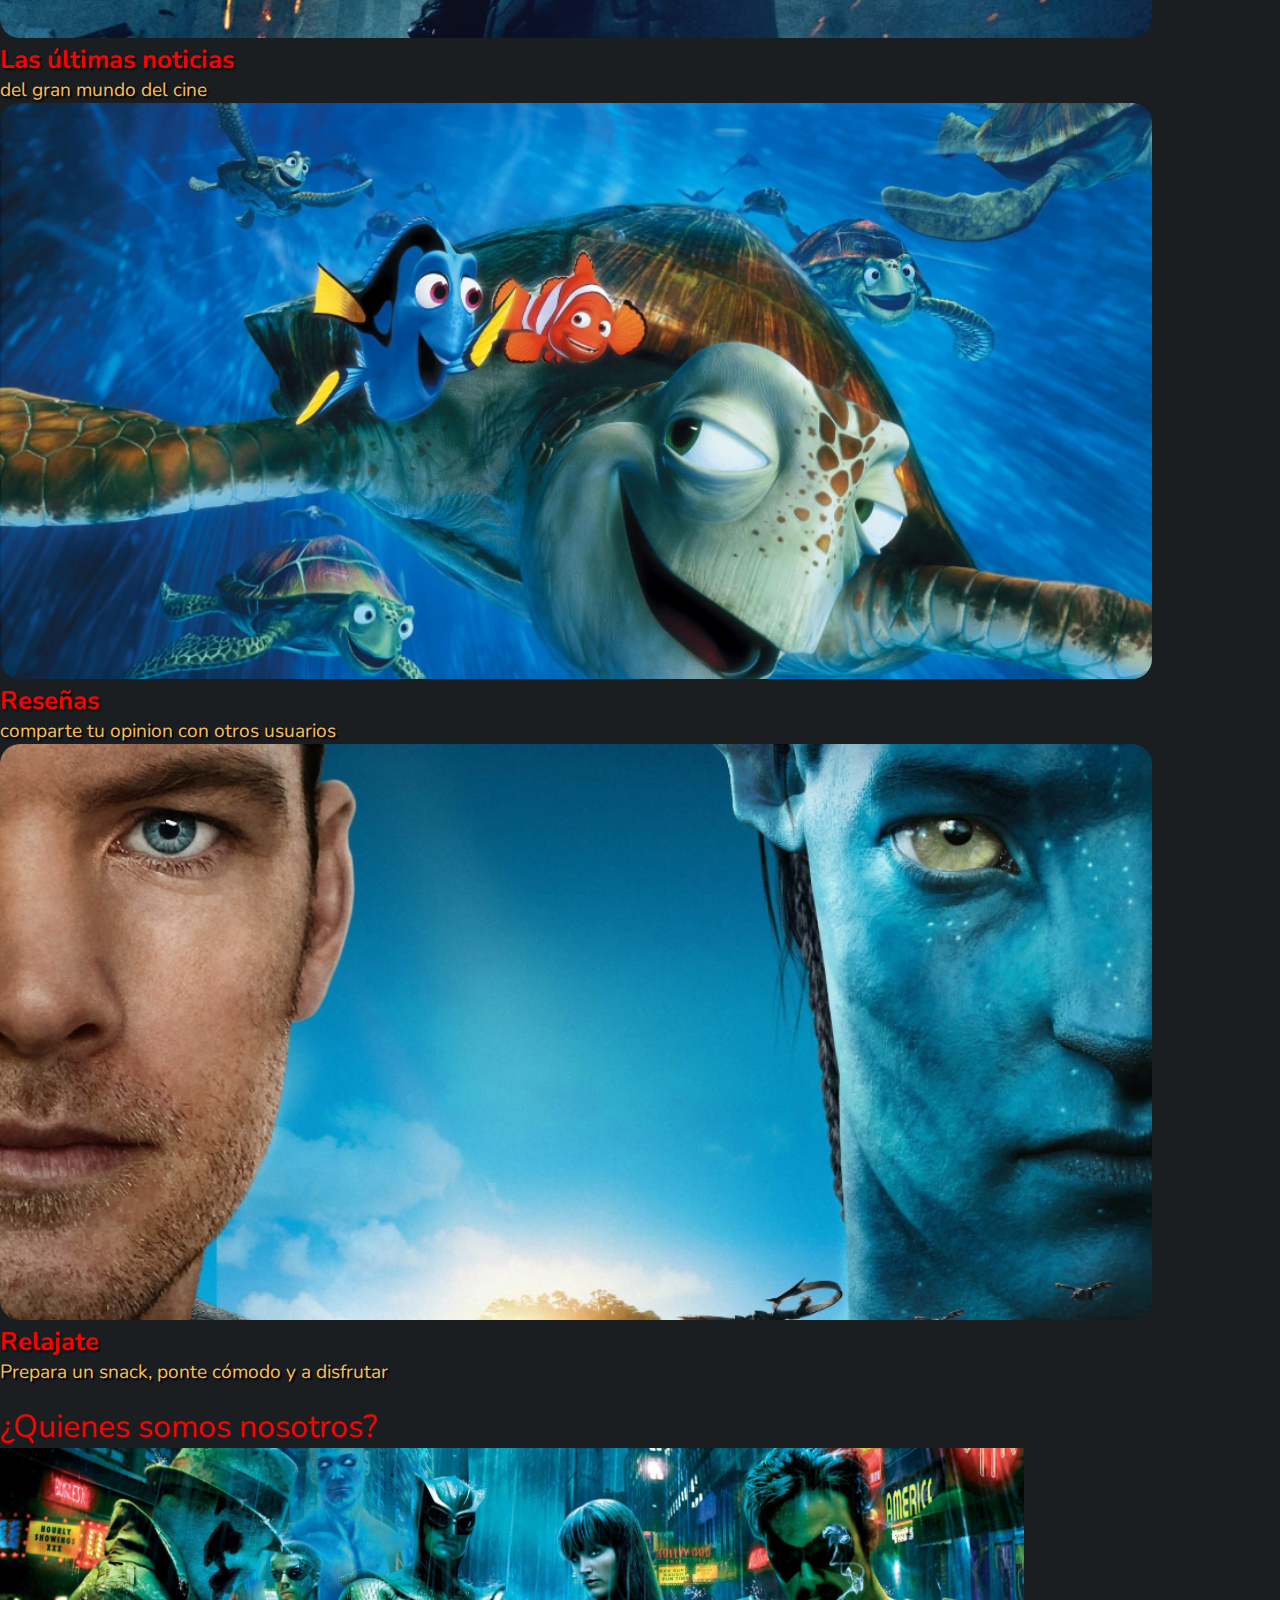
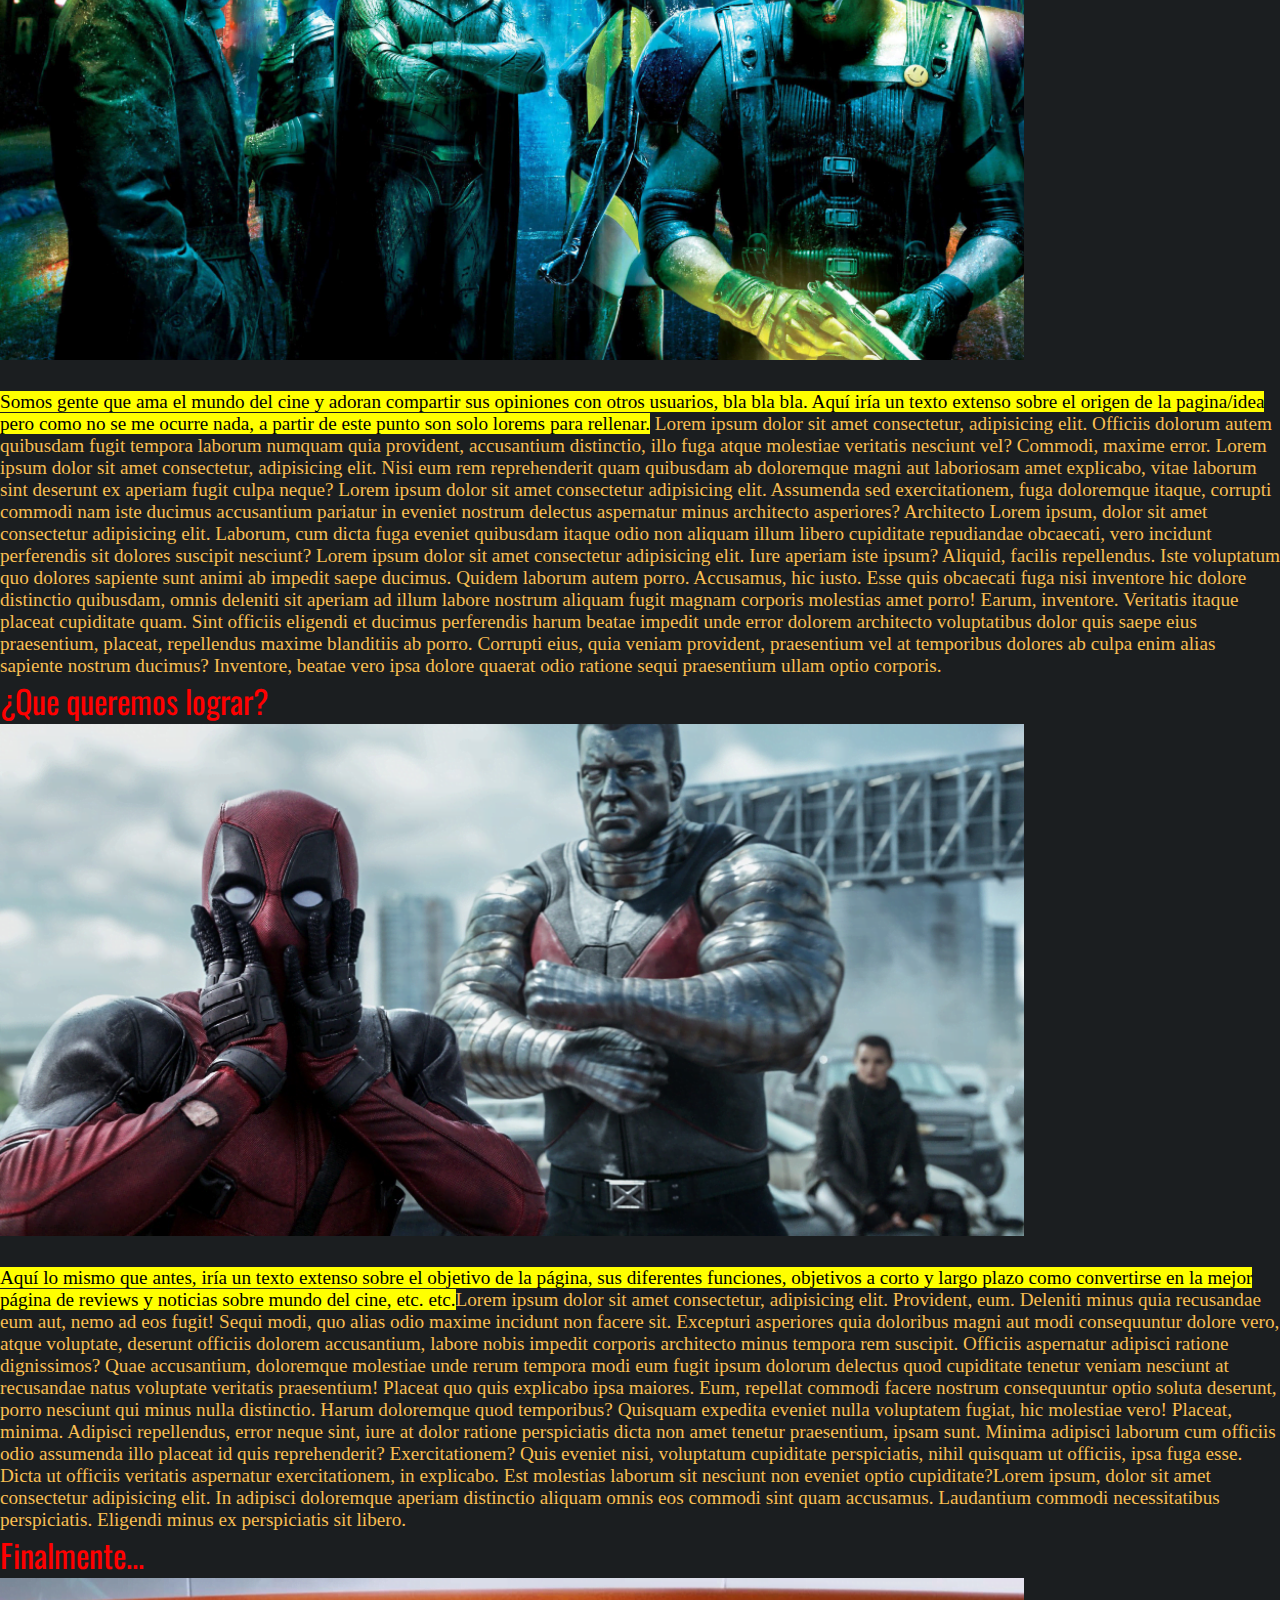
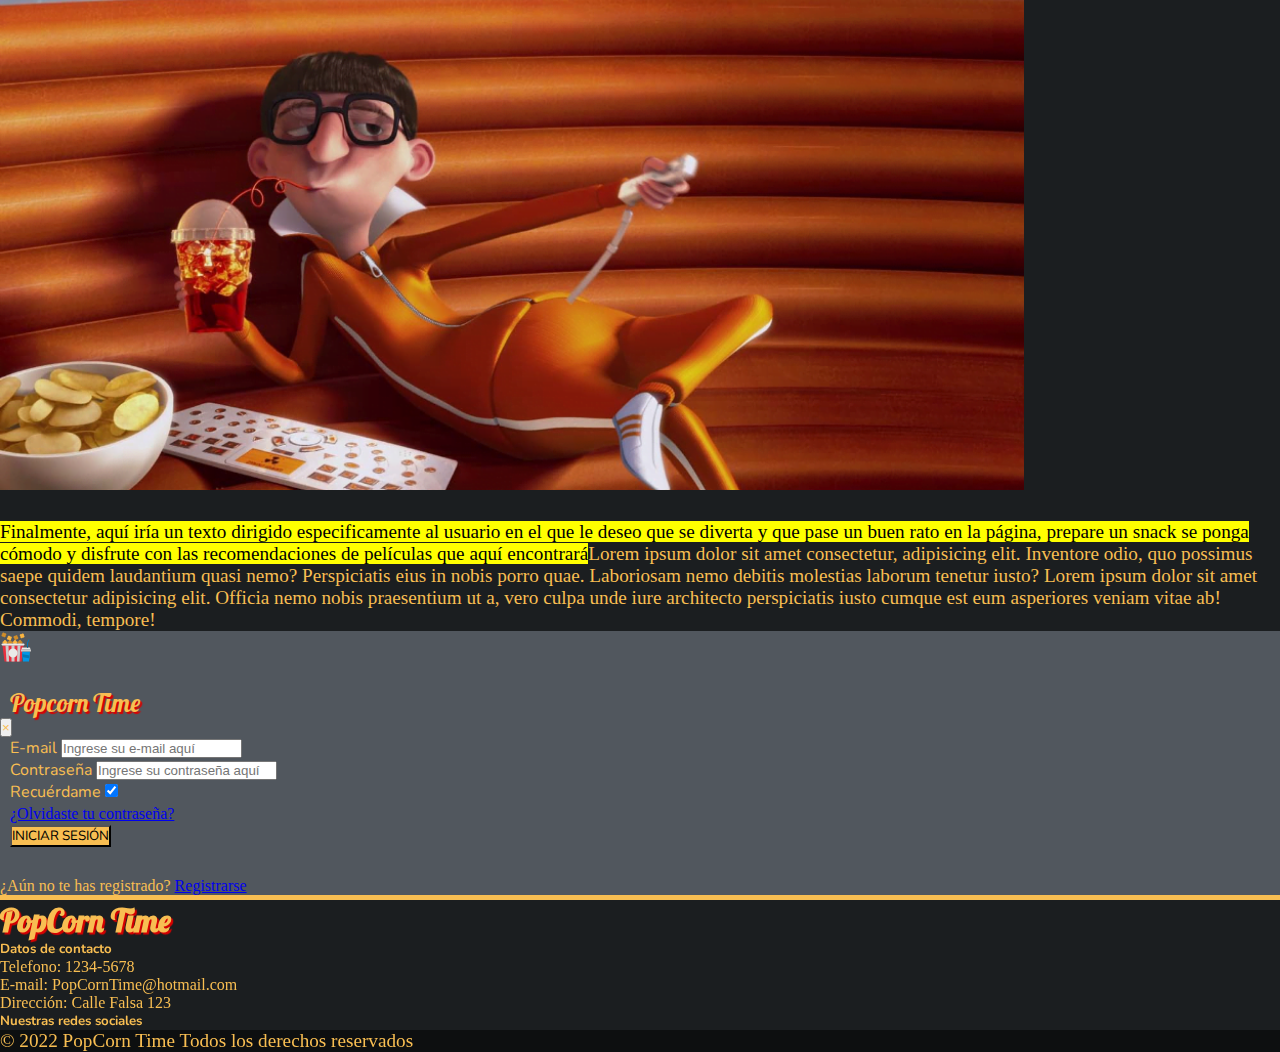
==== commit 3f8af732: "Ultimos cambios definitivos del proyecto final" ====
--- a/index.html
+++ b/index.html
@@ -59,20 +59,18 @@
                       Categorias
                     </a>
                     <div class="dropdown-menu bg-dark">
+                        <!-- Aquí pensaba poner muchas mas categorías de películas e incluso sub-generos, pero el peso de todas las imagenes iban a hacer que la pagina tardara mucho en cargar así que lo reduje a solo 3 categorías -->
                       <a class="dropdown-item dropitem" href="pag/accion.html">Acción</a>
-                      <a class="dropdown-item dropitem" href="#">Aventuras</a>
-                      <a class="dropdown-item dropitem" href="#">Ciencia Ficción</a>
-                      <a class="dropdown-item dropitem" href="#">Comedia</a>
-                      <a class="dropdown-item dropitem" href="#">Drama</a>
-                      <a class="dropdown-item dropitem" href="#">Romance</a>
-                      <a class="dropdown-item dropitem" href="#">Terror</a>
-                    </div>
+                      <a class="dropdown-item dropitem" href="pag/cienciaficcion.html">Ciencia Ficción</a>
+                      <a class="dropdown-item dropitem" href="pag/terror.html">Terror</a>
+                    </div>
+                    
                   </li>
                 <li class="nav-item active">
                     <a class="nav-link" href="pag/noticias.html">Noticias</a>
                 </li>
                 <li class="nav-item active top10">
-                    <a class="nav-link" id="rainbow" href="#">TOP 10!</a>
+                    <a class="nav-link" id="rainbow" href="pag/top10.html">TOP 10!</a>
                 </li>
                 <li class="nav-item active">
                     <a class="nav-link mr-1" href="pag/contacto.html">Contacto</a>
@@ -176,7 +174,7 @@
 <p class="font3 text-center color5 size4">Finalmente...</p>
 <img class="img-fluid rounded mx-auto d-block image"  src="assets/img/index3.png" alt="img2">
 
-<div class="container">
+<div class="container mb-5">
     <p class="text-center color1 size2">
         <mark>Finalmente, aquí iría un texto dirigido especificamente al usuario en el que le deseo que se diverta y que pase un buen rato en la página, prepare un snack se ponga cómodo y disfrute con las recomendaciones de películas que aquí encontrará</mark>Lorem ipsum dolor sit amet consectetur, adipisicing elit. Inventore odio, quo possimus saepe quidem laudantium quasi nemo? Perspiciatis eius in nobis porro quae. Laboriosam nemo debitis molestias laborum tenetur iusto?
         Lorem ipsum dolor sit amet consectetur adipisicing elit. Officia nemo nobis praesentium ut a, vero culpa unde iure architecto perspiciatis iusto cumque est eum asperiores veniam vitae ab! Commodi, tempore!
--- a/css/estilos.css
+++ b/css/estilos.css
@@ -11,6 +11,8 @@
     scroll-behavior: smooth;
     height: 100%;
 }
+
+/* Ya que usamos el mismo color en casi toda la página, hagamos que al seleccionar también combine */
 p::selection{
     color: black;
     background: rgb(248, 190, 82);
@@ -26,7 +28,14 @@
 img::selection{
     background: rgb(248, 190, 82);
 }
- 
+div::selection{
+    background-color: rgb(248, 190, 82);
+}
+h3::selection{
+    background-color: rgb(248, 190, 82);
+}
+/* -------------------------------- */
+
 /* Paleta de colores */
 .color1{
    color: rgb(248, 190, 82); 
@@ -79,13 +88,27 @@
 }
 .body2{
     min-height: 100vh;
-    background-color: brown;
+    background-image: url(../assets/svg/endless-constellation.svg);
 }
 .body3{
     min-height: 100vh;
-    /* background-image: linear-gradient(to top, black 20%, red); */
-    background-color: #35383a;
-    height: auto;
+    background-image: linear-gradient(to top, black 20%, red, black);
+    height: 1650px;
+}
+.body4{
+    min-height: 100vh;
+    background-image: linear-gradient(to top, black 20%, blue, black);
+    height: 1650px;
+}
+.body5{
+    min-height: 100vh;
+    background-image: linear-gradient(to top, black 20%, rgb(65, 14, 112), black);
+    height: 1650px;
+}
+.body6{
+    background-image: url(../assets/svg/subtle-prism.svg);
+    background-size: cover;
+    height: 2000px;
 }
 #logo{
     color: rgb(248, 190, 82);
@@ -112,7 +135,7 @@
 #banner p{
     text-shadow: 1px 1px 1px black;
     padding: 1rem;
-    font-size: 2.5vw;
+    font-size: 2rem;
 }
 
 /* El Menú de login (Cortesía de w3schools.com) */
@@ -238,22 +261,17 @@
     padding-top: 2vh;
     max-width: 100%;
 }
-/* .contenedor{
-    display: grid;
-    gap: 1rem;
-    grid-auto-rows: 22rem;
-    grid-template-columns: repeat(auto-fill, minmax(15rem, 1fr));
-} */
-
-
-.item{
-    border: 2px solid rgb(248, 190, 82);
+.cards {
+    width: 100%;
+    display: flex;
+    flex-wrap: wrap;
+    justify-content: space-around;
+    row-gap: 20px;
 }
 .cat-section{
     margin-top: 30px;
     padding-left: 20px;
     color: rgb(248, 190, 82);
-    font-family: 'Nunito', sans-serif;
     text-shadow: 2px 2px 1px black;
 }
 .cat-title{
@@ -261,54 +279,150 @@
     text-align: center;
 }
 .cat-bar{
-    margin-left: 10px;
+    margin-left: 20px;
     margin-bottom: 10px;
     align-content: center;
     height: 3px;
-    width: 90%;
+    width: 95%;
     background-color: rgb(248, 190, 82);
     border-radius: 50px;
 }
-
-
-
-
-/* .posterimage {
+.card{
+    background-color: rgb(248, 190, 82);
+
+}
+.card i{
+    padding-left: 0.5rem;
+}
+.card i:hover{
+    color: red;
+    cursor: pointer;
+}
+.card img{
+    width: 300px;
+    height: 98%;
+    object-fit: cover;
+    display: block;
     position: relative;
+}
+  .card-desc{
+    display: block;
+    font-size: 1.2rem;
+    position: absolute;
+    height: 50%;
+    top: 0;
+    opacity: 0;
+    padding: 18px 8%;
+    background-image: linear-gradient(to top, black, rgba(255, 253, 253, 0.329));
+    overflow-y: scroll;
+    transition: 0.8s;
+    text-shadow: 1.5px 2px black;
+}  
+.card:hover .card-desc{
+    opacity: 1;
+    height: 100%;
+}
+
+.top{
+    width: 95%;
+    height: 205px;
+    margin: 50px 0;
+    margin-left: 2.5vw;
+    border: blueviolet 3px solid;
+    border-radius: 20px;
+    background-image: linear-gradient(to top right, black, rgba(255, 255, 255, 0.171));
+    overflow: hidden;
+}
+.top-bar{
     width: 100%;
-    height: auto;
-    border: 2px solid rgb(248, 190, 82);
-}
-.cat-img {
-    display: block;
+    height: 3px;
+    margin: 10px 0;
+    background-color: blueviolet;
+}
+.top-title{
+    color: white;
+}
+.top-txt{
+    color: white;
+}
+.top-img{
+    height: 11em;
+    width: 8em;
+    margin: 10px 0;
+    border-radius: 10px;
+    border: 3px groove white;
+}
+.top-aside{
+    padding: 20px;
+}
+
+.top3{
+    width: 95%;
+    height: 205px;
+    margin: 20px 0;
+    margin-left: 2.5vw;
+    border: #da952e 3px solid;
+    border-radius: 20px;
+    background-image: linear-gradient(to top right, #da952e, #da952e3f);
+    overflow: hidden;
+}
+.top3 h3{
+    text-shadow: 1.5px 1.5px 0px #b6781c;
+}
+.top3-bar{
     width: 100%;
-
-}
-.cat-block{
-    position: absolute;
-    top: 0;
-    left: 0;
+    height: 3px;
+    margin: 10px 0;
+    background-color: #b6781c;
+}
+.top2{
+    width: 95%;
+    height: 205px;
+    margin: 20px 0;
+    margin-left: 2.5vw;
+    border: #B4B4B4 3px solid;
+    border-radius: 20px;
+    background-image: linear-gradient(to top right, silver, rgba(192, 192, 192, 0.075));
+    overflow: hidden;
+}
+.top2 h3{
+    text-shadow: 1.5px 1.5px 0px rgb(218, 217, 217);
+}
+.top2-bar{
     width: 100%;
-    height: 100%;
-    background: rgba(0, 0, 0, 0.6);
-    color: white;
-    font-family: 'Quicksand', sans-serif;
-    display: flex;
-    flex-direction: column;
-    align-items: center;
-    justify-content: center;
-    opacity: 0;
-    transition: opacity 0.25s;
-}
-.cat-block:hover {
-    opacity: 1;
-}
-.cat-text {
-    text-align: center;
-    font-size: 1em;
-    font-weight: bold;
-    overflow-x: hidden;
-} */
+    height: 3px;
+    margin: 10px 0;
+    background-color: silver;
+}
+.top1{
+    width: 95%;
+    height: 205px;
+    margin: 20px 0;
+    margin-left: 2.5vw;
+    border: #d6b928 3px solid;
+    border-radius: 20px;
+    background-image: linear-gradient(to top right, rgba(255, 196, 0, 0.705), rgba(255, 217, 0, 0.164));
+    overflow: hidden;
+}
+.top1-img{
+    height: 11em;
+    width: 8em;
+    margin: 10px 0;
+    border-radius: 10px;
+    border: 3px groove gold;
+}
+.top1-bar{
+    width: 100%;
+    height: 3px;
+    margin: 10px 0;
+    background-color: rgb(248, 190, 82);
+}
+.top1 h3{
+    text-shadow: 1px 1px 0px rgb(248, 190, 82);
+}
+
+
+
 
 
 /* Botón para ir al inicio de la página */
@@ -317,13 +431,14 @@
     width: 2.5em;
     height: 2.5em;
     background-color:rgb(248, 190, 82);
-    bottom: 40px;
-    right: 30px;
+    bottom: 10px;
+    right: 10px;
     text-decoration: none;
     text-align: center;
-    line-height: 3.9vw;
+    line-height: 2.4em;
     color: black;
-    font-size: 1.5vw;
+    font-size: 1em;
+    border: black 1px solid;
     border-radius: 50px;
     z-index: 99;
 }
@@ -379,6 +494,9 @@
         padding-top: 20px;
         padding-left: 60px;
     }
+    .navbar-nav a{
+        padding-left: 10px !important;
+    }
 }
 @media (min-width: 991px){
     #login2{
